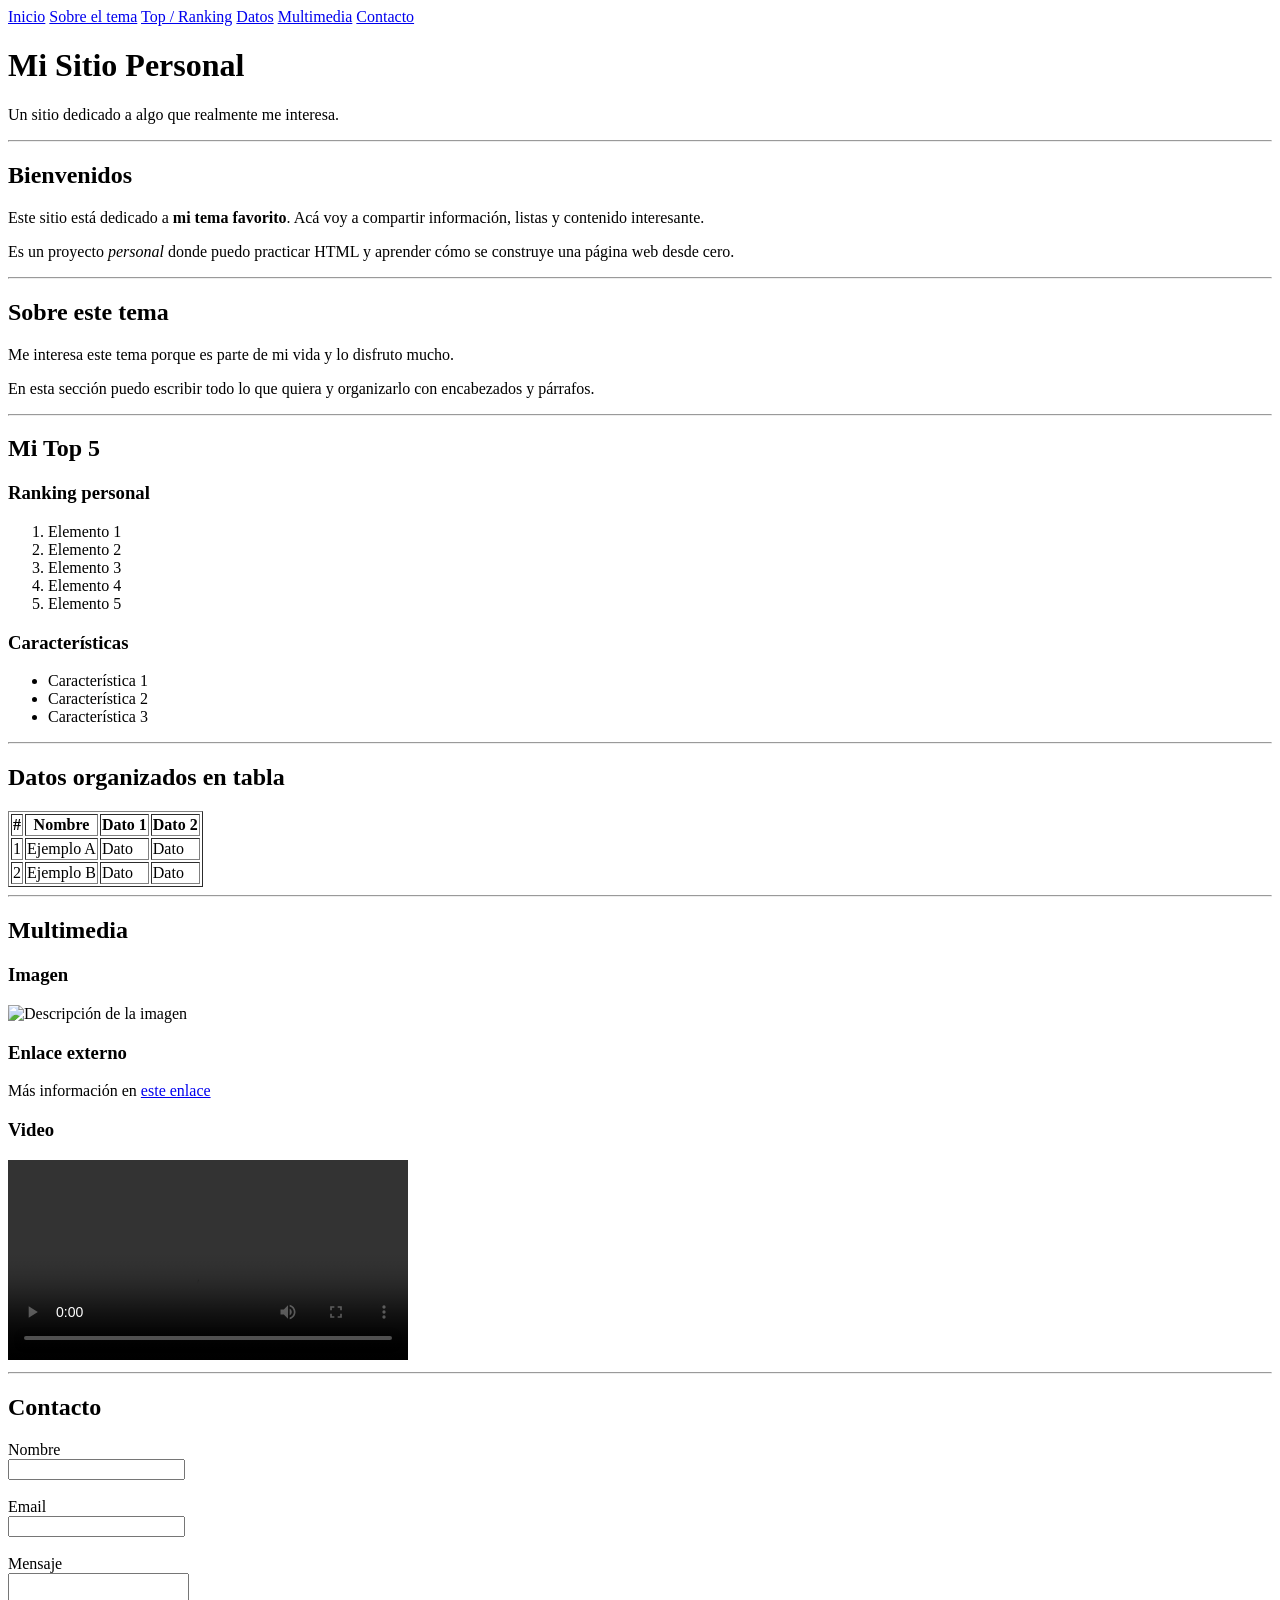
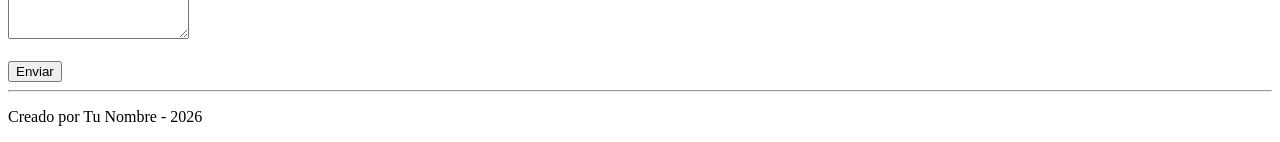
==== index.html @ 7729eda5 "feat: tp1 agregado" ====
<!doctype html>
<html lang="es">
  <head>
    <!-- ========================= -->
    <!-- CLASE 1 - TALLER DE HTML  -->
    <!-- ========================= -->

    <meta charset="utf-8" />
    <meta name="viewport" content="width=device-width, initial-scale=1" />

    <title>Proyecto Personal - Clase 1 HTML</title>
    <link rel="icon" href="./media/favicon.png" type="image/png" />
  </head>

  <body>
    <!--
    ============================================================
    DESAFÍO DE LA CLASE 1

    Tu objetivo NO es dejar este archivo igual.
    Tu objetivo es transformarlo en un sitio sobre algo que te interese.

    Puede ser:
    - Un hobby (música, gaming, deporte, cocina, cine, autos, etc.)
    - Un proyecto personal
    - Tu banda favorita
    - Tu equipo
    - Tu emprendimiento
    - Tu perfil personal

    Regla principal:
    Cambiá TODO el contenido por algo tuyo.
    ============================================================
    -->

    <!-- ===================== -->
    <!-- HEADER + NAVEGACIÓN   -->
    <!-- ===================== -->
    <header>
      <nav>
        <!--
        ACTIVIDAD:
        1. Cambiá los textos del menú.
        2. Agregá o quitá secciones.
        3. Hacé que los links apunten a secciones reales usando #id.
        -->
        <a href="#inicio">Inicio</a>
        <a href="#sobre">Sobre el tema</a>
        <a href="#lista">Top / Ranking</a>
        <a href="#datos">Datos</a>
        <a href="#multimedia">Multimedia</a>
        <a href="#contacto">Contacto</a>
      </nav>

      <!--
      ACTIVIDAD:
      Cambiá este título por el nombre de tu sitio.
      -->
      <h1>Mi Sitio Personal</h1>

      <!--
      ACTIVIDAD:
      Escribí una frase que describa de qué trata tu página.
      -->
      <p>Un sitio dedicado a algo que realmente me interesa.</p>

      <hr />
    </header>

    <main>
      <!-- ===================== -->
      <!-- SECCIÓN INICIO        -->
      <!-- ===================== -->
      <section id="inicio">
        <h2>Bienvenidos</h2>

        <!--
        ACTIVIDAD:
        Presentá el tema de tu sitio.
        Usá:
        - <strong> para resaltar
        - <em> para enfatizar
        - <mark> para destacar
        -->

        <p>
          Este sitio está dedicado a <strong>mi tema favorito</strong>. Acá voy
          a compartir información, listas y contenido interesante.
        </p>

        <p>
          Es un proyecto <em>personal</em> donde puedo practicar HTML y aprender
          cómo se construye una página web desde cero.
        </p>
      </section>

      <hr />

      <!-- ===================== -->
      <!-- SECCIÓN DESCRIPCIÓN   -->
      <!-- ===================== -->
      <section id="sobre">
        <h2>Sobre este tema</h2>

        <!--
        ACTIVIDAD:
        Escribí 2 o 3 párrafos explicando:
        - Por qué te interesa
        - Desde cuándo
        - Qué lo hace especial
        -->

        <p>
          Me interesa este tema porque es parte de mi vida y lo disfruto mucho.
        </p>

        <p>
          En esta sección puedo escribir todo lo que quiera y organizarlo con
          encabezados y párrafos.
        </p>
      </section>

      <hr />

      <!-- ===================== -->
      <!-- SECCIÓN LISTAS        -->
      <!-- ===================== -->
      <section id="lista">
        <h2>Mi Top 5</h2>

        <!--
        ACTIVIDAD:
        Convertí esta sección en:
        - Top 5 canciones
        - Top 5 jugadores
        - Top 5 películas
        - Top 5 recetas
        etc.
        -->

        <h3>Ranking personal</h3>
        <ol>
          <li>Elemento 1</li>
          <li>Elemento 2</li>
          <li>Elemento 3</li>
          <li>Elemento 4</li>
          <li>Elemento 5</li>
        </ol>

        <!--
        ACTIVIDAD EXTRA:
        Agregá una lista no ordenada con características o datos.
        -->
        <h3>Características</h3>
        <ul>
          <li>Característica 1</li>
          <li>Característica 2</li>
          <li>Característica 3</li>
        </ul>
      </section>

      <hr />

      <!-- ===================== -->
      <!-- SECCIÓN TABLA         -->
      <!-- ===================== -->
      <section id="datos">
        <h2>Datos organizados en tabla</h2>

        <!--
        ACTIVIDAD:
        Transformá esta tabla en algo relacionado con tu tema.
        Cambiá encabezados y contenido.
        -->

        <table border="1">
          <thead>
            <tr>
              <th>#</th>
              <th>Nombre</th>
              <th>Dato 1</th>
              <th>Dato 2</th>
            </tr>
          </thead>
          <tbody>
            <tr>
              <td>1</td>
              <td>Ejemplo A</td>
              <td>Dato</td>
              <td>Dato</td>
            </tr>
            <tr>
              <td>2</td>
              <td>Ejemplo B</td>
              <td>Dato</td>
              <td>Dato</td>
            </tr>
          </tbody>
        </table>
      </section>

      <hr />

      <!-- ===================== -->
      <!-- SECCIÓN MULTIMEDIA    -->
      <!-- ===================== -->
      <section id="multimedia">
        <h2>Multimedia</h2>

        <!--
        ACTIVIDAD:
        1. Agregá una imagen relacionada con tu tema.
        2. Cambiá el texto alternativo (alt).
        3. Probá cambiar el width.
        -->

        <h3>Imagen</h3>
        <img
          src="./assets/imagen-ejemplo.jpg"
          alt="Descripción de la imagen"
          width="400"
        />

        <!--
        ACTIVIDAD:
        Agregá un enlace a un sitio real relacionado con tu tema.
        -->

        <h3>Enlace externo</h3>
        <p>
          Más información en
          <a href="https://www.google.com" target="_blank">
            este enlace
          </a>
        </p>

        <!--
        OPCIONAL:
        Agregá un video local en la carpeta /assets.
        -->

        <h3>Video</h3>
        <video controls width="400">
          <source src="./assets/video-ejemplo.mp4" type="video/mp4" />
          Tu navegador no soporta este video.
        </video>
      </section>

      <hr />

      <!-- ===================== -->
      <!-- SECCIÓN FORMULARIO    -->
      <!-- ===================== -->
      <section id="contacto">
        <h2>Contacto</h2>

        <!--
        ACTIVIDAD:
        Adaptá este formulario a tu sitio.
        Puede ser:
        - "Recomendame una canción"
        - "Sugerí una película"
        - "Dejá tu opinión"
        -->

        <form action="#" method="post">
          <label for="nombre">Nombre</label><br />
          <input type="text" id="nombre" name="nombre" required />
          <br /><br />

          <label for="email">Email</label><br />
          <input type="email" id="email" name="email" required />
          <br /><br />

          <label for="mensaje">Mensaje</label><br />
          <textarea id="mensaje" name="mensaje" rows="4"></textarea>
          <br /><br />

          <button type="submit">Enviar</button>
        </form>
      </section>
    </main>

    <footer>
      <hr />
      <!--
      ACTIVIDAD FINAL:
      Personalizá el footer con:
      - Tu nombre
      - Año
      - Redes sociales (usando <a>)
      -->
      <p>Creado por Tu Nombre - 2026</p>
    </footer>
  </body>
</html>
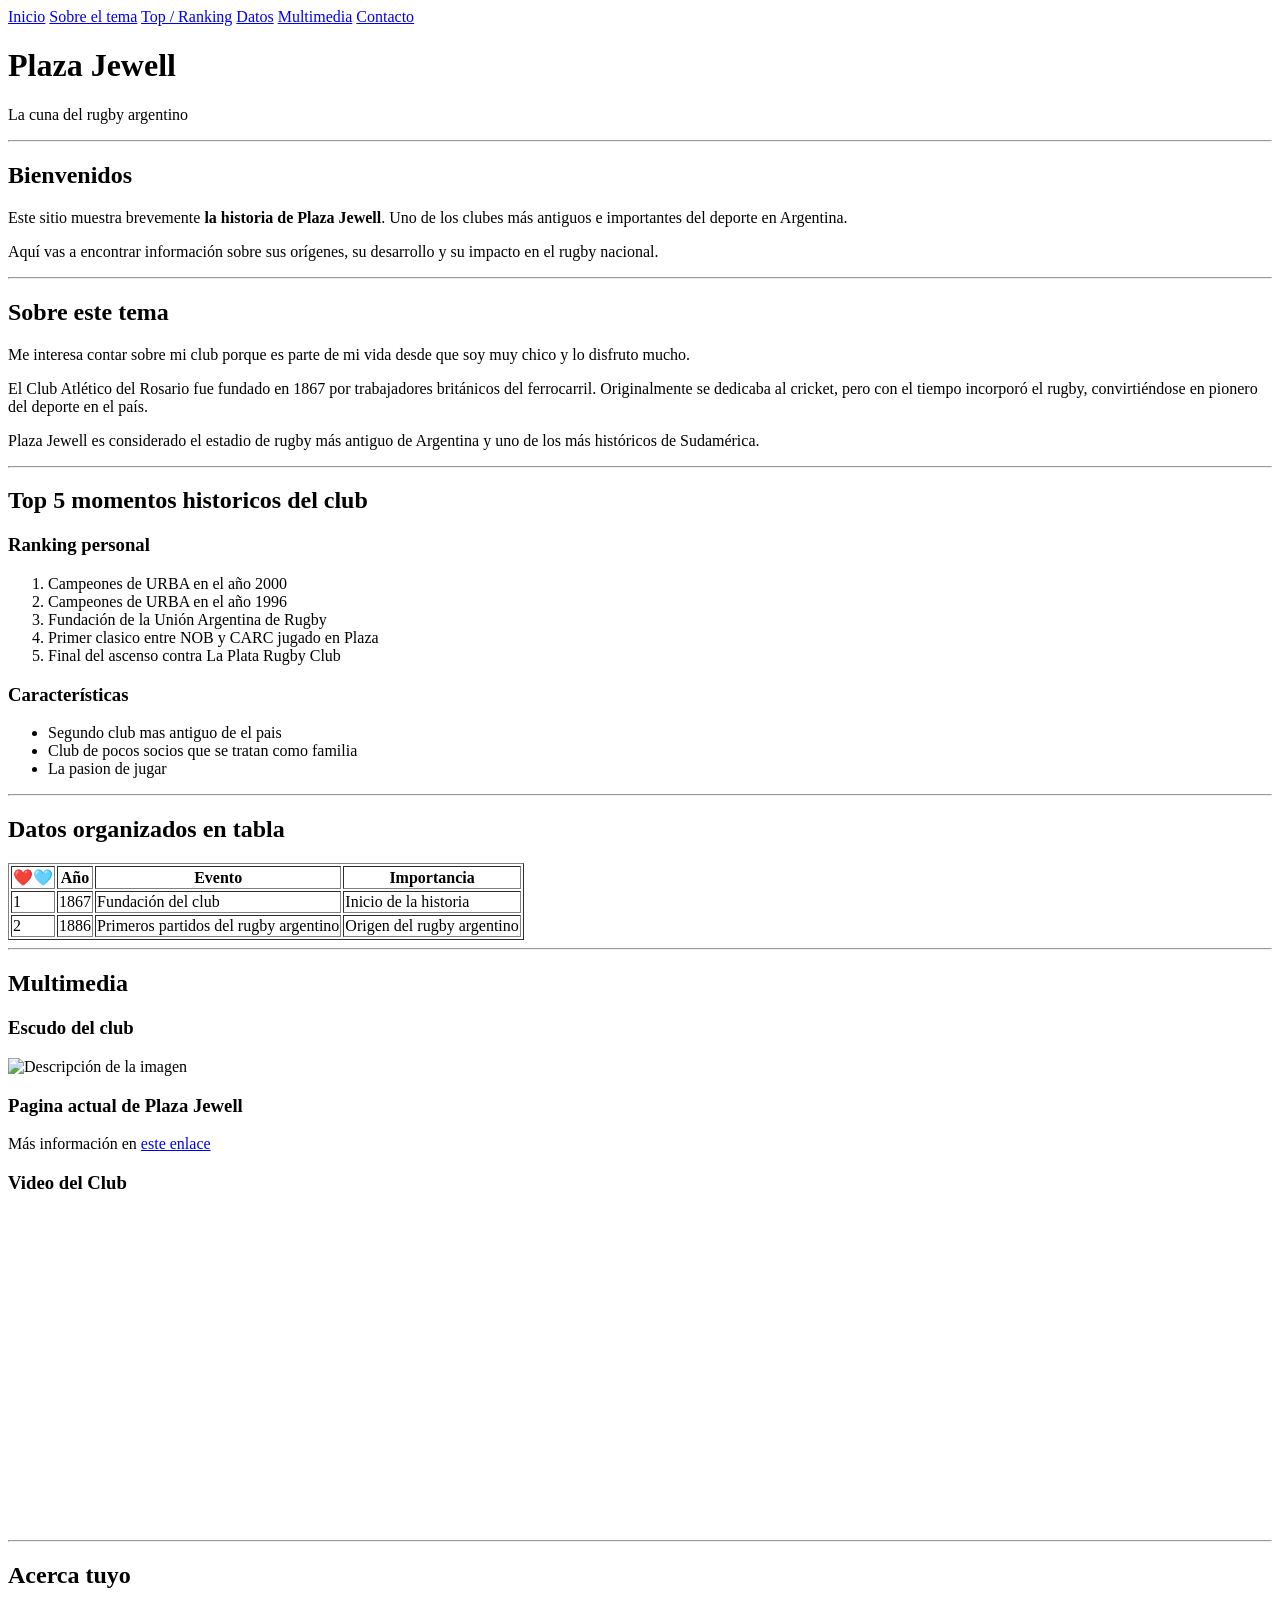
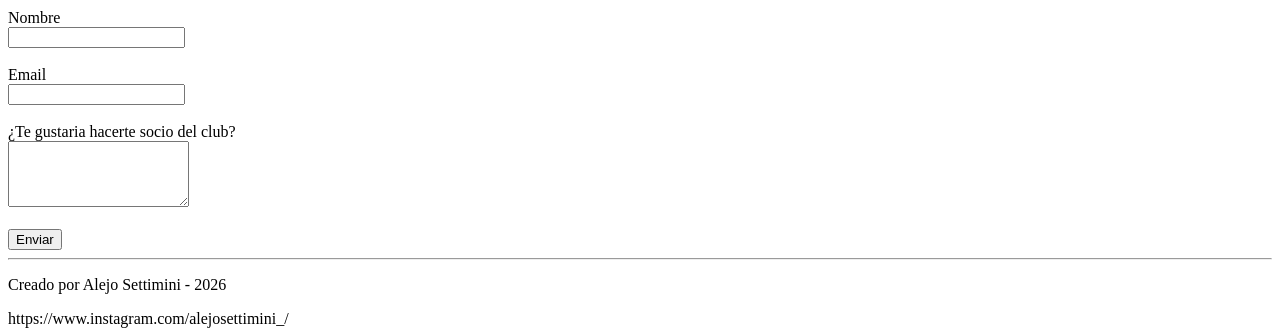
==== commit 71b18225: "Agrego archivos CSS" ====
--- a/index.html
+++ b/index.html
@@ -8,10 +8,16 @@
     <meta charset="utf-8" />
     <meta name="viewport" content="width=device-width, initial-scale=1" />
 
-    <title>Proyecto Personal - Clase 1 HTML</title>
+    <title>Plaza Jewell</title>
     <link rel="icon" href="./media/favicon.png" type="image/png" />
+    <link rel="stylesheet" href="css/estilo1.css">
+    <!-- <style> h1{color: rgb(28, 95, 219); text-align: center;}
+      body{background-color: rgb(136, 38, 38);}
+      p{text-align: center;}
+
+    </style> -->
+
   </head>
-
   <body>
     <!--
     ============================================================
@@ -56,13 +62,13 @@
       ACTIVIDAD:
       Cambiá este título por el nombre de tu sitio.
       -->
-      <h1>Mi Sitio Personal</h1>
+      <h1>Plaza Jewell</h1>
 
       <!--
       ACTIVIDAD:
       Escribí una frase que describa de qué trata tu página.
       -->
-      <p>Un sitio dedicado a algo que realmente me interesa.</p>
+      <p>La cuna del rugby argentino</p>
 
       <hr />
     </header>
@@ -84,13 +90,11 @@
         -->
 
         <p>
-          Este sitio está dedicado a <strong>mi tema favorito</strong>. Acá voy
-          a compartir información, listas y contenido interesante.
-        </p>
-
-        <p>
-          Es un proyecto <em>personal</em> donde puedo practicar HTML y aprender
-          cómo se construye una página web desde cero.
+          Este sitio muestra brevemente <strong>la historia de Plaza Jewell</strong>. Uno de los clubes más antiguos e importantes del deporte en Argentina.
+        </p>
+
+        <p>
+          Aquí vas a encontrar información sobre sus orígenes, su desarrollo y su impacto en el rugby nacional.
         </p>
       </section>
 
@@ -111,12 +115,15 @@
         -->
 
         <p>
-          Me interesa este tema porque es parte de mi vida y lo disfruto mucho.
-        </p>
-
-        <p>
-          En esta sección puedo escribir todo lo que quiera y organizarlo con
-          encabezados y párrafos.
+          Me interesa contar sobre mi club porque es parte de mi vida desde que soy muy chico y lo disfruto mucho. 
+        </p>
+
+        <p> El Club Atlético del Rosario fue fundado en 1867 por trabajadores británicos del ferrocarril.
+Originalmente se dedicaba al cricket, pero con el tiempo incorporó el rugby, convirtiéndose en pionero del deporte en el país.
+</p>
+
+        <p>
+          Plaza Jewell es considerado el estadio de rugby más antiguo de Argentina y uno de los más históricos de Sudamérica.
         </p>
       </section>
 
@@ -126,7 +133,7 @@
       <!-- SECCIÓN LISTAS        -->
       <!-- ===================== -->
       <section id="lista">
-        <h2>Mi Top 5</h2>
+        <h2> Top 5 momentos historicos del club </h2>
 
         <!--
         ACTIVIDAD:
@@ -140,11 +147,11 @@
 
         <h3>Ranking personal</h3>
         <ol>
-          <li>Elemento 1</li>
-          <li>Elemento 2</li>
-          <li>Elemento 3</li>
-          <li>Elemento 4</li>
-          <li>Elemento 5</li>
+          <li>Campeones de URBA en el año 2000</li>
+          <li>Campeones de URBA en el año 1996</li>
+          <li>Fundación de la Unión Argentina de Rugby</li>
+          <li>Primer clasico entre NOB y CARC jugado en Plaza</li>
+          <li>Final del ascenso contra La Plata Rugby Club</li>
         </ol>
 
         <!--
@@ -153,9 +160,9 @@
         -->
         <h3>Características</h3>
         <ul>
-          <li>Característica 1</li>
-          <li>Característica 2</li>
-          <li>Característica 3</li>
+          <li> Segundo club mas antiguo de el pais</li>
+          <li> Club de pocos socios que se tratan como familia</li>
+          <li> La pasion de  jugar</li>
         </ul>
       </section>
 
@@ -176,24 +183,24 @@
         <table border="1">
           <thead>
             <tr>
-              <th>#</th>
-              <th>Nombre</th>
-              <th>Dato 1</th>
-              <th>Dato 2</th>
+              <th>❤️🩵</th>
+              <th>Año</th>
+              <th>Evento</th>
+              <th>Importancia</th>
             </tr>
           </thead>
           <tbody>
             <tr>
               <td>1</td>
-              <td>Ejemplo A</td>
-              <td>Dato</td>
-              <td>Dato</td>
+              <td>1867</td>
+              <td>Fundación del club</td>
+              <td>Inicio de la historia</td>
             </tr>
             <tr>
               <td>2</td>
-              <td>Ejemplo B</td>
-              <td>Dato</td>
-              <td>Dato</td>
+              <td>1886</td>
+              <td>Primeros partidos del rugby argentino</td>
+              <td>Origen del rugby argentino  </td>
             </tr>
           </tbody>
         </table>
@@ -214,11 +221,11 @@
         3. Probá cambiar el width.
         -->
 
-        <h3>Imagen</h3>
+        <h3>Escudo del club </h3>
         <img
-          src="./assets/imagen-ejemplo.jpg"
+          src=https://encrypted-tbn0.gstatic.com/images?q=tbn:ANd9GcRWVtR91XBTprLtVNVaHDplqAo_emvX_POHVA&s
           alt="Descripción de la imagen"
-          width="400"
+          width="300"
         />
 
         <!--
@@ -226,10 +233,10 @@
         Agregá un enlace a un sitio real relacionado con tu tema.
         -->
 
-        <h3>Enlace externo</h3>
+        <h3>Pagina actual de Plaza Jewell</h3>
         <p>
           Más información en
-          <a href="https://www.google.com" target="_blank">
+          <a href=https://atleticodelrosario.club/ target="_blank">
             este enlace
           </a>
         </p>
@@ -239,10 +246,10 @@
         Agregá un video local en la carpeta /assets.
         -->
 
-        <h3>Video</h3>
-        <video controls width="400">
-          <source src="./assets/video-ejemplo.mp4" type="video/mp4" />
-          Tu navegador no soporta este video.
+        <h3>Video del Club</h3>
+        <iframe width="560" height="315" src="https://www.youtube.com/embed/1s7D6Sx1zK0?si=ksKN1ZIteORaFnZh" title="YouTube video player" 
+        frameborder="0" allow="accelerometer; autoplay; clipboard-write; encrypted-media; gyroscope; picture-in-picture; web-share" 
+        referrerpolicy="strict-origin-when-cross-origin" allowfullscreen></iframe>
         </video>
       </section>
 
@@ -252,7 +259,7 @@
       <!-- SECCIÓN FORMULARIO    -->
       <!-- ===================== -->
       <section id="contacto">
-        <h2>Contacto</h2>
+        <h2>Acerca tuyo</h2>
 
         <!--
         ACTIVIDAD:
@@ -272,7 +279,7 @@
           <input type="email" id="email" name="email" required />
           <br /><br />
 
-          <label for="mensaje">Mensaje</label><br />
+          <label for="mensaje">¿Te gustaria hacerte socio del club?</label><br />
           <textarea id="mensaje" name="mensaje" rows="4"></textarea>
           <br /><br />
 
@@ -290,7 +297,7 @@
       - Año
       - Redes sociales (usando <a>)
       -->
-      <p>Creado por Tu Nombre - 2026</p>
+      <p>Creado por Alejo Settimini - 2026 </p><a>  https://www.instagram.com/alejosettimini_/ </a>
     </footer>
   </body>
 </html>
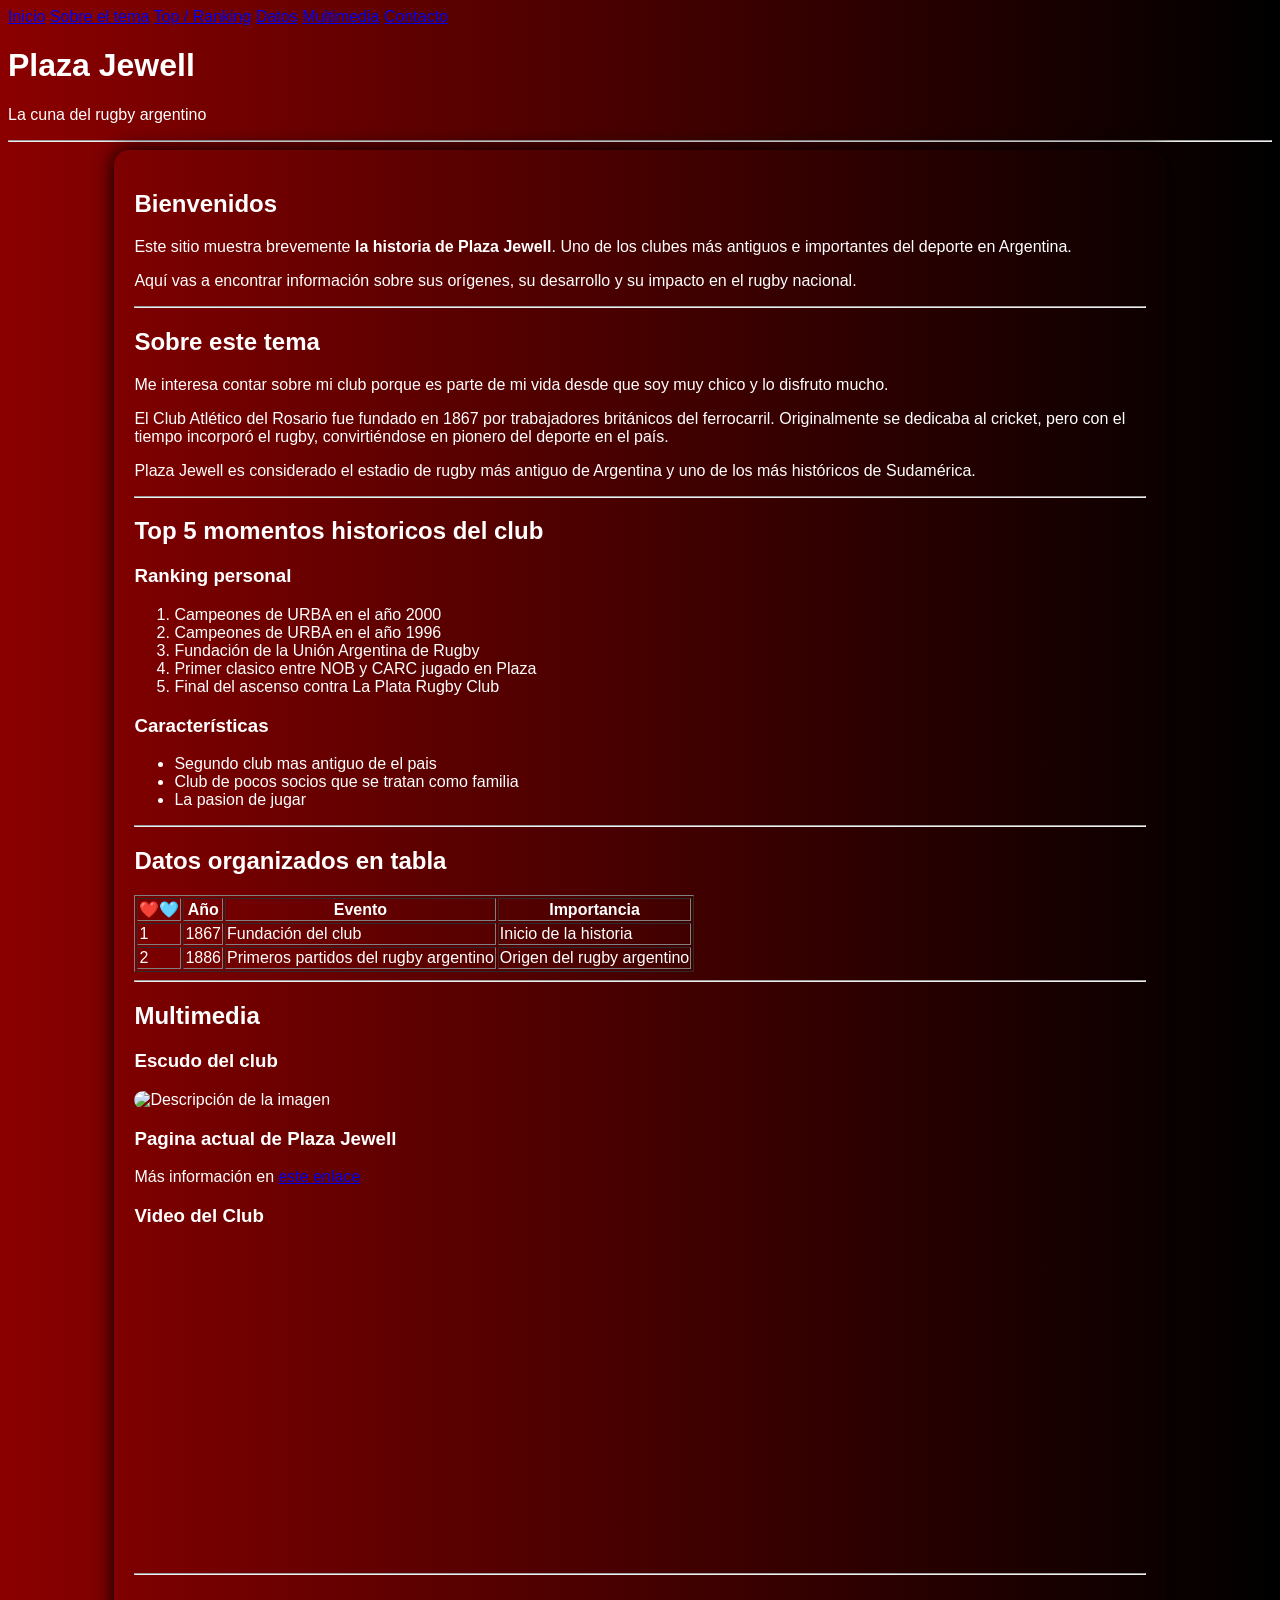
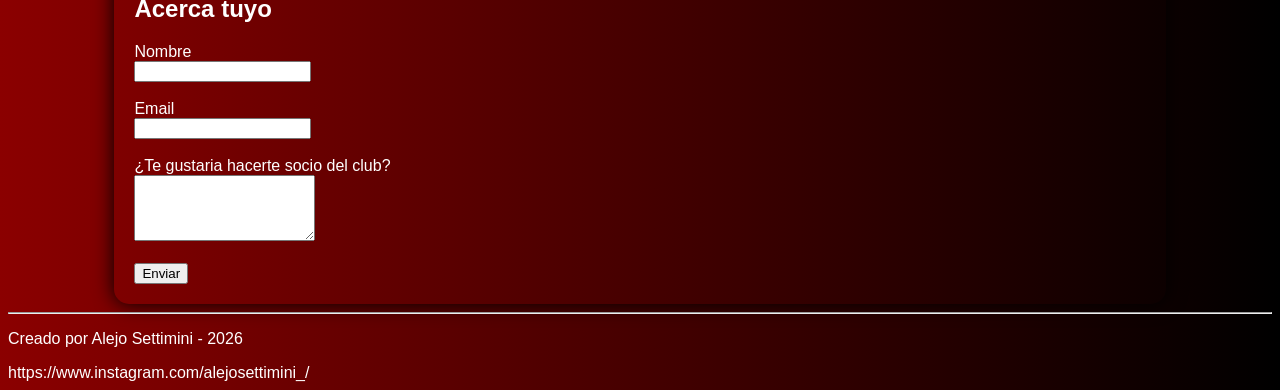
==== commit fe6d4df1: "Agrego archivos CSS" ====
--- a/index.html
+++ b/index.html
@@ -10,7 +10,7 @@
 
     <title>Plaza Jewell</title>
     <link rel="icon" href="./media/favicon.png" type="image/png" />
-    <link rel="stylesheet" href="css/estilo1.css">
+    <link rel="stylesheet" href="css/EstilosCSS/estilo3.css">
     <!-- <style> h1{color: rgb(28, 95, 219); text-align: center;}
       body{background-color: rgb(136, 38, 38);}
       p{text-align: center;}
@@ -62,7 +62,7 @@
       ACTIVIDAD:
       Cambiá este título por el nombre de tu sitio.
       -->
-      <h1>Plaza Jewell</h1>
+      <h1 id="main-title">Plaza Jewell</h1>
 
       <!--
       ACTIVIDAD:
@@ -73,7 +73,7 @@
       <hr />
     </header>
 
-    <main>
+    <main class="main-container">
       <!-- ===================== -->
       <!-- SECCIÓN INICIO        -->
       <!-- ===================== -->
@@ -133,6 +133,7 @@
       <!-- SECCIÓN LISTAS        -->
       <!-- ===================== -->
       <section id="lista">
+        <ul class="tool-list"></ul>
         <h2> Top 5 momentos historicos del club </h2>
 
         <!--
--- a/css/EstilosCSS/estilo3.css
+++ b/css/EstilosCSS/estilo3.css
@@ -0,0 +1,22 @@
+
+body {
+  background: linear-gradient(to right, #8B0000, #000000);
+  color: white;
+  font-family: Arial;
+}
+
+.main-container {
+  width: 80%;
+  margin: auto;
+  padding: 20px;
+  border-radius: 15px;
+  box-shadow: 0 0 20px black;
+}
+
+img {
+  border-radius: 10px;
+}
+
+button:hover {
+  background-color: red;
+}
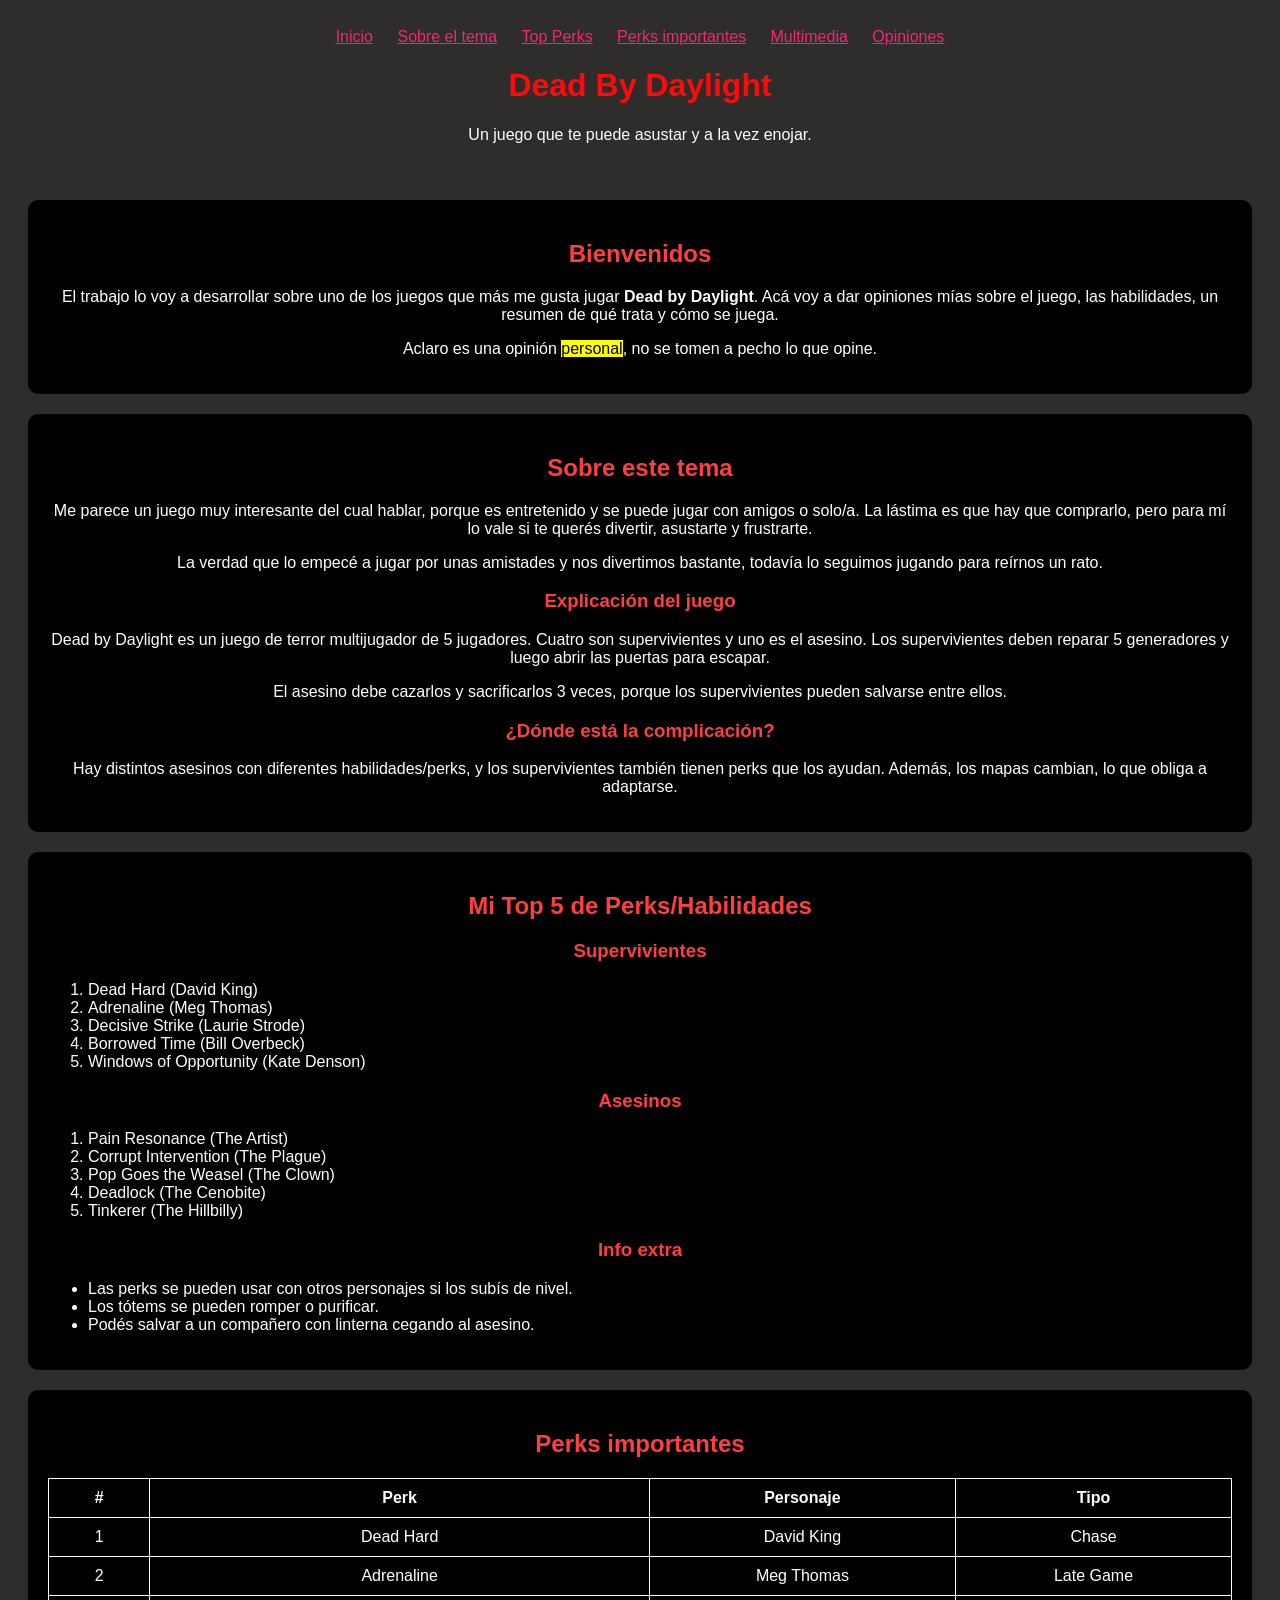
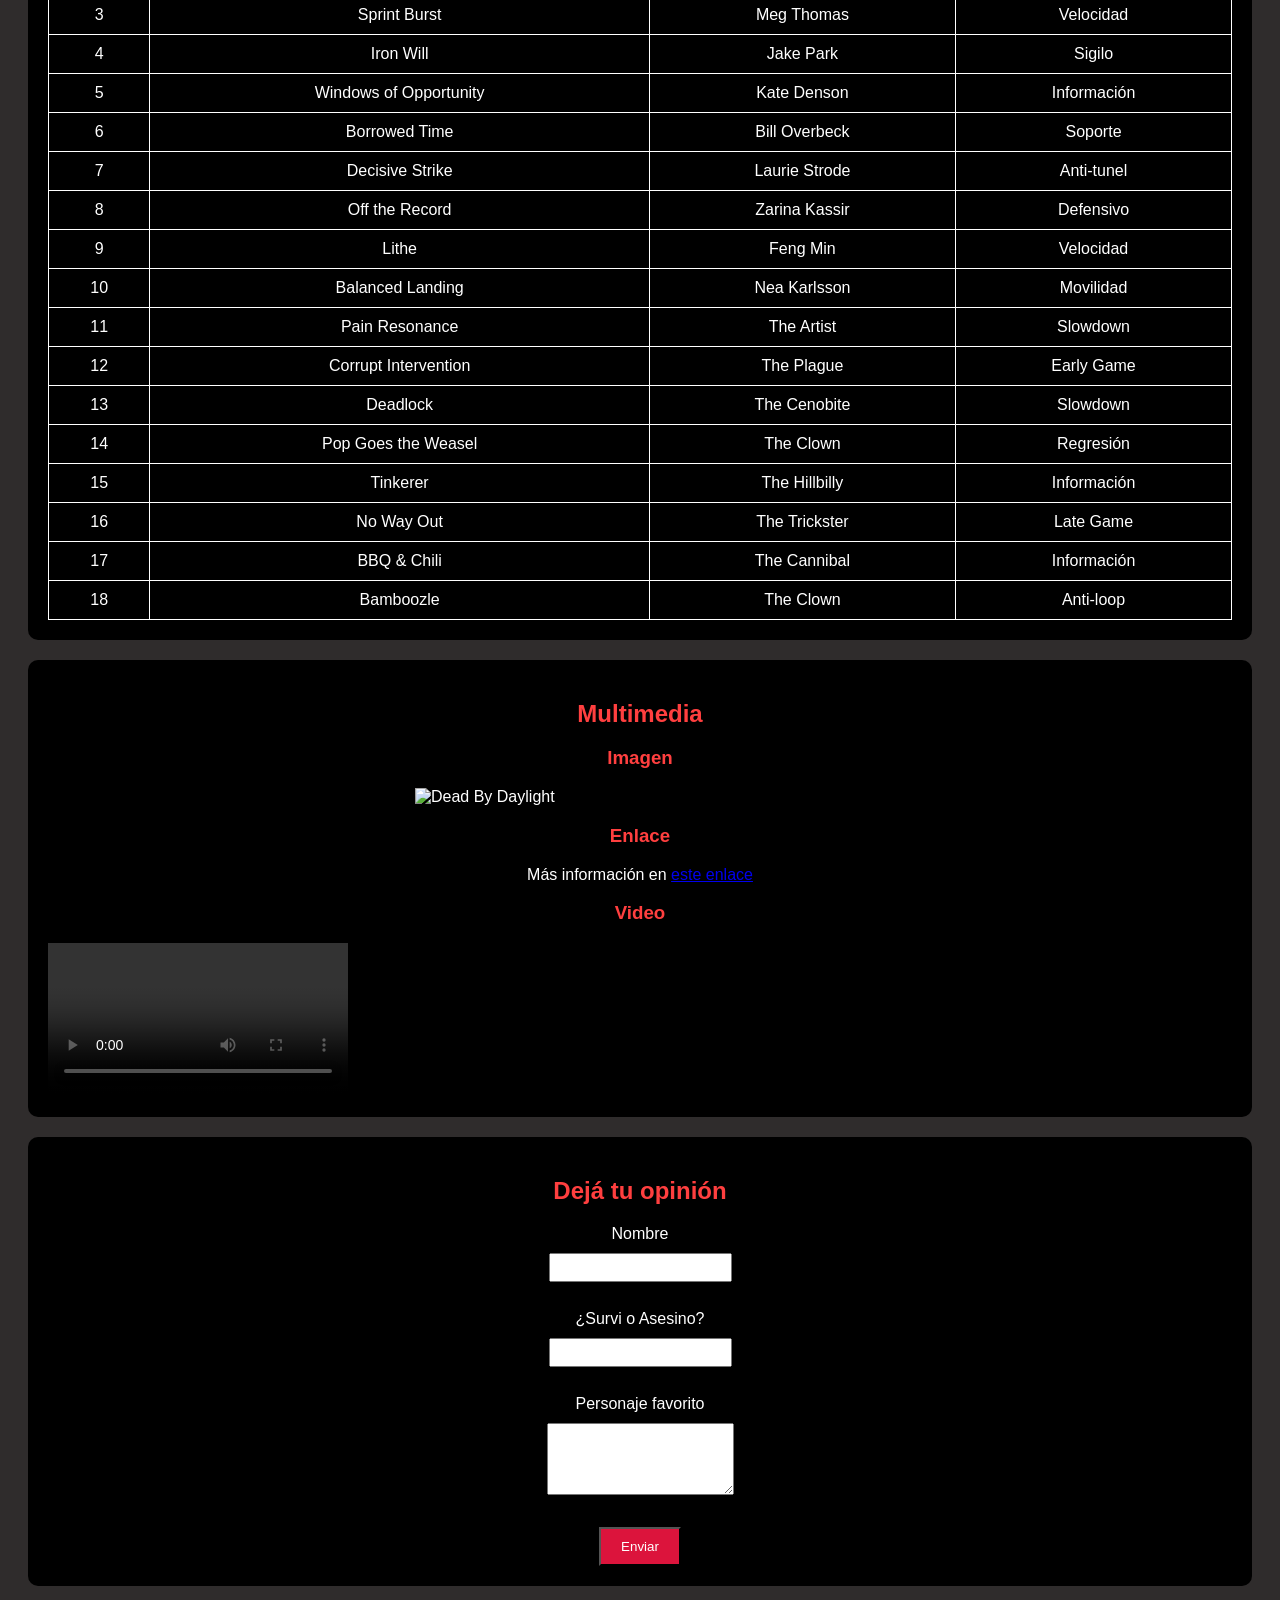
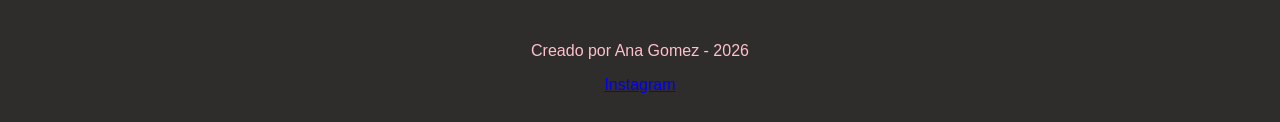
==== commit 5a62bd3c: "Subo los cambios de index y estilo" ====
--- a/index.html
+++ b/index.html
@@ -1,304 +1,189 @@
 <!doctype html>
 <html lang="es">
-  <head>
-    <!-- ========================= -->
-    <!-- CLASE 1 - TALLER DE HTML  -->
-    <!-- ========================= -->
+<head>
+  <meta charset="utf-8" />
+  <meta name="viewport" content="width=device-width, initial-scale=1" />
 
-    <meta charset="utf-8" />
-    <meta name="viewport" content="width=device-width, initial-scale=1" />
+  <title>Dead By Daylight</title>
+  <link rel="icon" href="./media/favicon.png" type="image/png" />
+  <link rel="stylesheet" href="css/style.css" />
+</head>
 
-    <title>Plaza Jewell</title>
-    <link rel="icon" href="./media/favicon.png" type="image/png" />
-    <link rel="stylesheet" href="css/EstilosCSS/estilo3.css">
-    <!-- <style> h1{color: rgb(28, 95, 219); text-align: center;}
-      body{background-color: rgb(136, 38, 38);}
-      p{text-align: center;}
+<body>
 
-    </style> -->
+  <header>
+    <nav>
+      <a href="#inicio">Inicio</a>
+      <a href="#sobre">Sobre el tema</a>
+      <a href="#perks">Top Perks</a>
+      <a href="#tabla">Perks importantes</a>
+      <a href="#multimedia">Multimedia</a>
+      <a href="#opiniones">Opiniones</a>
+    </nav>
 
-  </head>
-  <body>
-    <!--
-    ============================================================
-    DESAFÍO DE LA CLASE 1
+    <h1>Dead By Daylight</h1>
+    <p>Un juego que te puede asustar y a la vez enojar.</p>
+  </header>
 
-    Tu objetivo NO es dejar este archivo igual.
-    Tu objetivo es transformarlo en un sitio sobre algo que te interese.
+  <main>
 
-    Puede ser:
-    - Un hobby (música, gaming, deporte, cocina, cine, autos, etc.)
-    - Un proyecto personal
-    - Tu banda favorita
-    - Tu equipo
-    - Tu emprendimiento
-    - Tu perfil personal
+    <!-- INICIO -->
+    <section id="inicio">
+      <h2>Bienvenidos</h2>
 
-    Regla principal:
-    Cambiá TODO el contenido por algo tuyo.
-    ============================================================
-    -->
+      <p>
+        El trabajo lo voy a desarrollar sobre uno de los juegos que más me gusta jugar <strong>Dead by Daylight</strong>.
+        Acá voy a dar opiniones mías sobre el juego, las habilidades, un resumen de qué trata y cómo se juega.
+      </p>
 
-    <!-- ===================== -->
-    <!-- HEADER + NAVEGACIÓN   -->
-    <!-- ===================== -->
-    <header>
-      <nav>
-        <!--
-        ACTIVIDAD:
-        1. Cambiá los textos del menú.
-        2. Agregá o quitá secciones.
-        3. Hacé que los links apunten a secciones reales usando #id.
-        -->
-        <a href="#inicio">Inicio</a>
-        <a href="#sobre">Sobre el tema</a>
-        <a href="#lista">Top / Ranking</a>
-        <a href="#datos">Datos</a>
-        <a href="#multimedia">Multimedia</a>
-        <a href="#contacto">Contacto</a>
-      </nav>
+      <p>
+        Aclaro es una opinión <mark>personal</mark>, no se tomen a pecho lo que opine.
+      </p>
+    </section>
 
-      <!--
-      ACTIVIDAD:
-      Cambiá este título por el nombre de tu sitio.
-      -->
-      <h1 id="main-title">Plaza Jewell</h1>
+    <!-- SOBRE -->
+    <section id="sobre">
+      <h2>Sobre este tema</h2>
 
-      <!--
-      ACTIVIDAD:
-      Escribí una frase que describa de qué trata tu página.
-      -->
-      <p>La cuna del rugby argentino</p>
+      <p>
+        Me parece un juego muy interesante del cual hablar, porque es entretenido y se puede jugar con amigos o solo/a.
+        La lástima es que hay que comprarlo, pero para mí lo vale si te querés divertir, asustarte y frustrarte.
+      </p>
 
-      <hr />
-    </header>
+      <p>
+        La verdad que lo empecé a jugar por unas amistades y nos divertimos bastante, todavía lo seguimos jugando para reírnos un rato.
+      </p>
 
-    <main class="main-container">
-      <!-- ===================== -->
-      <!-- SECCIÓN INICIO        -->
-      <!-- ===================== -->
-      <section id="inicio">
-        <h2>Bienvenidos</h2>
+      <h3>Explicación del juego</h3>
+      <p>
+        Dead by Daylight es un juego de terror multijugador de 5 jugadores. Cuatro son supervivientes y uno es el asesino.
+        Los supervivientes deben reparar 5 generadores y luego abrir las puertas para escapar.
+      </p>
 
-        <!--
-        ACTIVIDAD:
-        Presentá el tema de tu sitio.
-        Usá:
-        - <strong> para resaltar
-        - <em> para enfatizar
-        - <mark> para destacar
-        -->
+      <p>
+        El asesino debe cazarlos y sacrificarlos 3 veces, porque los supervivientes pueden salvarse entre ellos.
+      </p>
 
-        <p>
-          Este sitio muestra brevemente <strong>la historia de Plaza Jewell</strong>. Uno de los clubes más antiguos e importantes del deporte en Argentina.
-        </p>
+      <h3>¿Dónde está la complicación?</h3>
+      <p>
+        Hay distintos asesinos con diferentes habilidades/perks, y los supervivientes también tienen perks que los ayudan.
+        Además, los mapas cambian, lo que obliga a adaptarse.
+      </p>
+    </section>
 
-        <p>
-          Aquí vas a encontrar información sobre sus orígenes, su desarrollo y su impacto en el rugby nacional.
-        </p>
-      </section>
+    <!-- PERKS -->
+    <section id="perks">
+      <h2>Mi Top 5 de Perks/Habilidades</h2>
 
-      <hr />
+      <h3>Supervivientes</h3>
+      <ol>
+        <li>Dead Hard (David King)</li>
+        <li>Adrenaline (Meg Thomas)</li>
+        <li>Decisive Strike (Laurie Strode)</li>
+        <li>Borrowed Time (Bill Overbeck)</li>
+        <li>Windows of Opportunity (Kate Denson)</li>
+      </ol>
 
-      <!-- ===================== -->
-      <!-- SECCIÓN DESCRIPCIÓN   -->
-      <!-- ===================== -->
-      <section id="sobre">
-        <h2>Sobre este tema</h2>
+      <h3>Asesinos</h3>
+      <ol>
+        <li>Pain Resonance (The Artist)</li>
+        <li>Corrupt Intervention (The Plague)</li>
+        <li>Pop Goes the Weasel (The Clown)</li>
+        <li>Deadlock (The Cenobite)</li>
+        <li>Tinkerer (The Hillbilly)</li>
+      </ol>
 
-        <!--
-        ACTIVIDAD:
-        Escribí 2 o 3 párrafos explicando:
-        - Por qué te interesa
-        - Desde cuándo
-        - Qué lo hace especial
-        -->
+      <h3>Info extra</h3>
+      <ul>
+        <li>Las perks se pueden usar con otros personajes si los subís de nivel.</li>
+        <li>Los tótems se pueden romper o purificar.</li>
+        <li>Podés salvar a un compañero con linterna cegando al asesino.</li>
+      </ul>
+    </section>
 
-        <p>
-          Me interesa contar sobre mi club porque es parte de mi vida desde que soy muy chico y lo disfruto mucho. 
-        </p>
+    <!-- TABLA -->
+    <section id="tabla">
+      <h2>Perks importantes</h2>
+<table>
+  <thead>
+    <tr>
+      <th>#</th>
+      <th>Perk</th>
+      <th>Personaje</th>
+      <th>Tipo</th>
+    </tr>
+  </thead>
 
-        <p> El Club Atlético del Rosario fue fundado en 1867 por trabajadores británicos del ferrocarril.
-Originalmente se dedicaba al cricket, pero con el tiempo incorporó el rugby, convirtiéndose en pionero del deporte en el país.
-</p>
+  <tbody>
+    <tr><td>1</td><td>Dead Hard</td><td>David King</td><td>Chase</td></tr>
+    <tr><td>2</td><td>Adrenaline</td><td>Meg Thomas</td><td>Late Game</td></tr>
+    <tr><td>3</td><td>Sprint Burst</td><td>Meg Thomas</td><td>Velocidad</td></tr>
+    <tr><td>4</td><td>Iron Will</td><td>Jake Park</td><td>Sigilo</td></tr>
+    <tr><td>5</td><td>Windows of Opportunity</td><td>Kate Denson</td><td>Información</td></tr>
+    <tr><td>6</td><td>Borrowed Time</td><td>Bill Overbeck</td><td>Soporte</td></tr>
+    <tr><td>7</td><td>Decisive Strike</td><td>Laurie Strode</td><td>Anti-tunel</td></tr>
+    <tr><td>8</td><td>Off the Record</td><td>Zarina Kassir</td><td>Defensivo</td></tr>
+    <tr><td>9</td><td>Lithe</td><td>Feng Min</td><td>Velocidad</td></tr>
+    <tr><td>10</td><td>Balanced Landing</td><td>Nea Karlsson</td><td>Movilidad</td></tr>
 
-        <p>
-          Plaza Jewell es considerado el estadio de rugby más antiguo de Argentina y uno de los más históricos de Sudamérica.
-        </p>
-      </section>
+    <tr><td>11</td><td>Pain Resonance</td><td>The Artist</td><td>Slowdown</td></tr>
+    <tr><td>12</td><td>Corrupt Intervention</td><td>The Plague</td><td>Early Game</td></tr>
+    <tr><td>13</td><td>Deadlock</td><td>The Cenobite</td><td>Slowdown</td></tr>
+    <tr><td>14</td><td>Pop Goes the Weasel</td><td>The Clown</td><td>Regresión</td></tr>
+    <tr><td>15</td><td>Tinkerer</td><td>The Hillbilly</td><td>Información</td></tr>
+    <tr><td>16</td><td>No Way Out</td><td>The Trickster</td><td>Late Game</td></tr>
+    <tr><td>17</td><td>BBQ & Chili</td><td>The Cannibal</td><td>Información</td></tr>
+    <tr><td>18</td><td>Bamboozle</td><td>The Clown</td><td>Anti-loop</td></tr>
+  </tbody>
+</table>
+    </section>
+      
+    <!-- MULTIMEDIA -->
+    <section id="multimedia">
+      <h2>Multimedia</h2>
 
-      <hr />
+      <h3>Imagen</h3>
+      <img 
+        src="https://cdn.cloudflare.steamstatic.com/steam/apps/381210/header.jpg"
+        alt="Dead By Daylight"
+      />
 
-      <!-- ===================== -->
-      <!-- SECCIÓN LISTAS        -->
-      <!-- ===================== -->
-      <section id="lista">
-        <ul class="tool-list"></ul>
-        <h2> Top 5 momentos historicos del club </h2>
+      <h3>Enlace</h3>
+      <p>
+        Más información en 
+        <a href="https://deadbydaylight.com/" target="_blank">este enlace</a>
+      </p>
 
-        <!--
-        ACTIVIDAD:
-        Convertí esta sección en:
-        - Top 5 canciones
-        - Top 5 jugadores
-        - Top 5 películas
-        - Top 5 recetas
-        etc.
-        -->
+      <h3>Video</h3>
+      <video controls width="300">
+        <source src="./assets/DbD_ Launch Trailer.mp4" type="video/mp4" />
+      </video>
+    </section>
 
-        <h3>Ranking personal</h3>
-        <ol>
-          <li>Campeones de URBA en el año 2000</li>
-          <li>Campeones de URBA en el año 1996</li>
-          <li>Fundación de la Unión Argentina de Rugby</li>
-          <li>Primer clasico entre NOB y CARC jugado en Plaza</li>
-          <li>Final del ascenso contra La Plata Rugby Club</li>
-        </ol>
+    <!-- FORMULARIO -->
+    <section id="opiniones">
+      <h2>Dejá tu opinión</h2>
 
-        <!--
-        ACTIVIDAD EXTRA:
-        Agregá una lista no ordenada con características o datos.
-        -->
-        <h3>Características</h3>
-        <ul>
-          <li> Segundo club mas antiguo de el pais</li>
-          <li> Club de pocos socios que se tratan como familia</li>
-          <li> La pasion de  jugar</li>
-        </ul>
-      </section>
+      <form>
+        <label>Nombre</label><br>
+        <input type="text" required><br><br>
 
-      <hr />
+        <label>¿Survi o Asesino?</label><br>
+        <input type="text" required><br><br>
 
-      <!-- ===================== -->
-      <!-- SECCIÓN TABLA         -->
-      <!-- ===================== -->
-      <section id="datos">
-        <h2>Datos organizados en tabla</h2>
+        <label>Personaje favorito</label><br>
+        <textarea rows="4"></textarea><br><br>
 
-        <!--
-        ACTIVIDAD:
-        Transformá esta tabla en algo relacionado con tu tema.
-        Cambiá encabezados y contenido.
-        -->
+        <button type="submit">Enviar</button>
+      </form>
+    </section>
 
-        <table border="1">
-          <thead>
-            <tr>
-              <th>❤️🩵</th>
-              <th>Año</th>
-              <th>Evento</th>
-              <th>Importancia</th>
-            </tr>
-          </thead>
-          <tbody>
-            <tr>
-              <td>1</td>
-              <td>1867</td>
-              <td>Fundación del club</td>
-              <td>Inicio de la historia</td>
-            </tr>
-            <tr>
-              <td>2</td>
-              <td>1886</td>
-              <td>Primeros partidos del rugby argentino</td>
-              <td>Origen del rugby argentino  </td>
-            </tr>
-          </tbody>
-        </table>
-      </section>
+  </main>
 
-      <hr />
+  <footer>
+    <p>Creado por Ana Gomez - 2026</p>
+    <a href="https://www.instagram.com/n4n4_4.4" target="_blank">Instagram</a>
+  </footer>
 
-      <!-- ===================== -->
-      <!-- SECCIÓN MULTIMEDIA    -->
-      <!-- ===================== -->
-      <section id="multimedia">
-        <h2>Multimedia</h2>
-
-        <!--
-        ACTIVIDAD:
-        1. Agregá una imagen relacionada con tu tema.
-        2. Cambiá el texto alternativo (alt).
-        3. Probá cambiar el width.
-        -->
-
-        <h3>Escudo del club </h3>
-        <img
-          src=https://encrypted-tbn0.gstatic.com/images?q=tbn:ANd9GcRWVtR91XBTprLtVNVaHDplqAo_emvX_POHVA&s
-          alt="Descripción de la imagen"
-          width="300"
-        />
-
-        <!--
-        ACTIVIDAD:
-        Agregá un enlace a un sitio real relacionado con tu tema.
-        -->
-
-        <h3>Pagina actual de Plaza Jewell</h3>
-        <p>
-          Más información en
-          <a href=https://atleticodelrosario.club/ target="_blank">
-            este enlace
-          </a>
-        </p>
-
-        <!--
-        OPCIONAL:
-        Agregá un video local en la carpeta /assets.
-        -->
-
-        <h3>Video del Club</h3>
-        <iframe width="560" height="315" src="https://www.youtube.com/embed/1s7D6Sx1zK0?si=ksKN1ZIteORaFnZh" title="YouTube video player" 
-        frameborder="0" allow="accelerometer; autoplay; clipboard-write; encrypted-media; gyroscope; picture-in-picture; web-share" 
-        referrerpolicy="strict-origin-when-cross-origin" allowfullscreen></iframe>
-        </video>
-      </section>
-
-      <hr />
-
-      <!-- ===================== -->
-      <!-- SECCIÓN FORMULARIO    -->
-      <!-- ===================== -->
-      <section id="contacto">
-        <h2>Acerca tuyo</h2>
-
-        <!--
-        ACTIVIDAD:
-        Adaptá este formulario a tu sitio.
-        Puede ser:
-        - "Recomendame una canción"
-        - "Sugerí una película"
-        - "Dejá tu opinión"
-        -->
-
-        <form action="#" method="post">
-          <label for="nombre">Nombre</label><br />
-          <input type="text" id="nombre" name="nombre" required />
-          <br /><br />
-
-          <label for="email">Email</label><br />
-          <input type="email" id="email" name="email" required />
-          <br /><br />
-
-          <label for="mensaje">¿Te gustaria hacerte socio del club?</label><br />
-          <textarea id="mensaje" name="mensaje" rows="4"></textarea>
-          <br /><br />
-
-          <button type="submit">Enviar</button>
-        </form>
-      </section>
-    </main>
-
-    <footer>
-      <hr />
-      <!--
-      ACTIVIDAD FINAL:
-      Personalizá el footer con:
-      - Tu nombre
-      - Año
-      - Redes sociales (usando <a>)
-      -->
-      <p>Creado por Alejo Settimini - 2026 </p><a>  https://www.instagram.com/alejosettimini_/ </a>
-    </footer>
-  </body>
+</body>
 </html>
--- a/css/style.css
+++ b/css/style.css
@@ -0,0 +1,74 @@
+body {
+  background-color: rgb(47, 44, 44);
+  font-family: Arial, sans-serif;
+  color: white;
+}
+
+header {
+  text-align: center;
+  padding: 20px;
+}
+
+nav a {
+  color: rgb(243, 38, 117);
+  margin: 10px;
+}
+
+h1 {
+  color: rgb(255, 10, 10);
+}
+
+h2, h3 {
+  text-align: center;
+  color: rgb(255, 63, 63);
+}
+
+section {
+  background-color: black;
+  margin: 20px;
+  padding: 20px;
+  border-radius: 10px;
+}
+
+p {
+  text-align: center;
+}
+
+table {
+  width: 100%;
+  border-collapse: collapse;
+}
+
+table, th, td {
+  border: 1px solid white;
+  padding: 10px;
+  text-align: center;
+}
+
+img {
+  display: block;
+  margin: auto;
+  width: 450px;
+}
+
+form {
+  text-align: center;
+}
+
+input, textarea {
+  margin: 10px;
+  padding: 5px;
+}
+
+button {
+  padding: 10px 20px;
+  background-color: crimson;
+  color: white;
+  cursor: pointer;
+}
+
+footer {
+  text-align: center;
+  padding: 20px;
+  color: pink;
+}
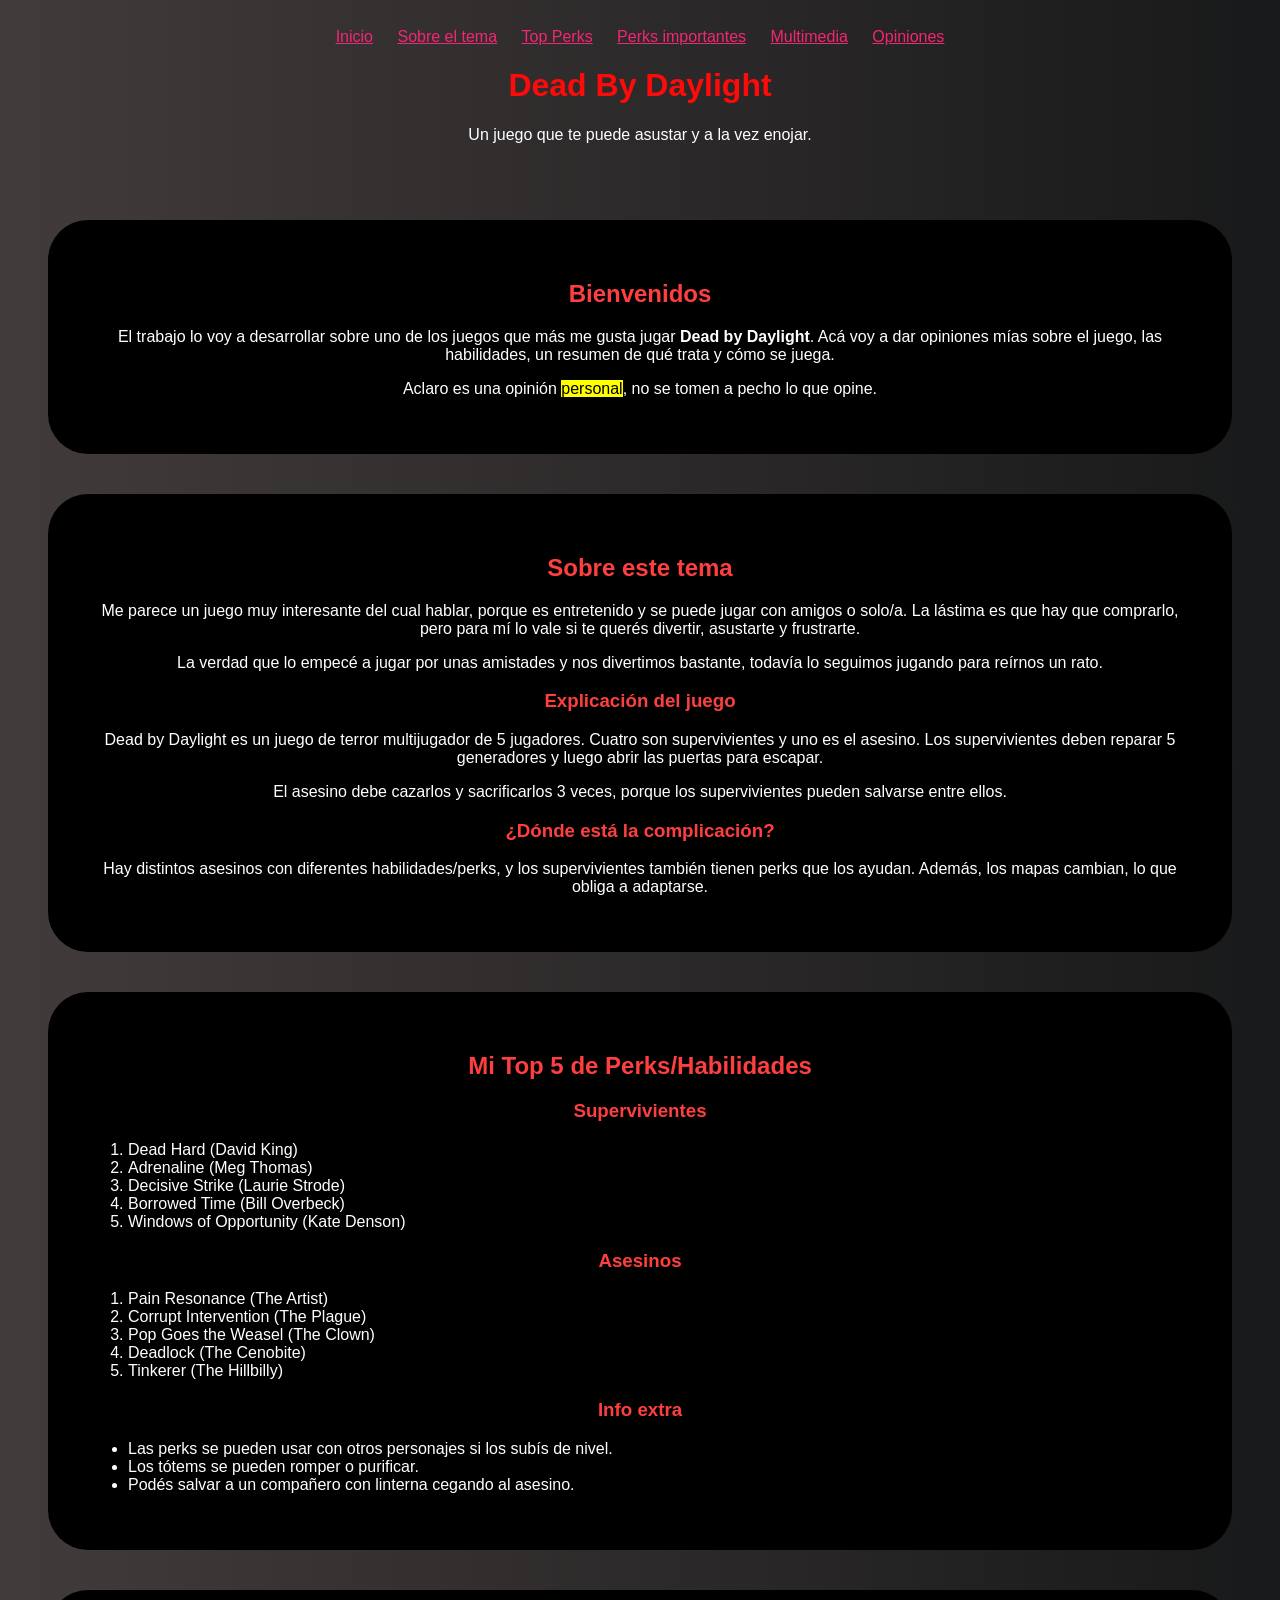
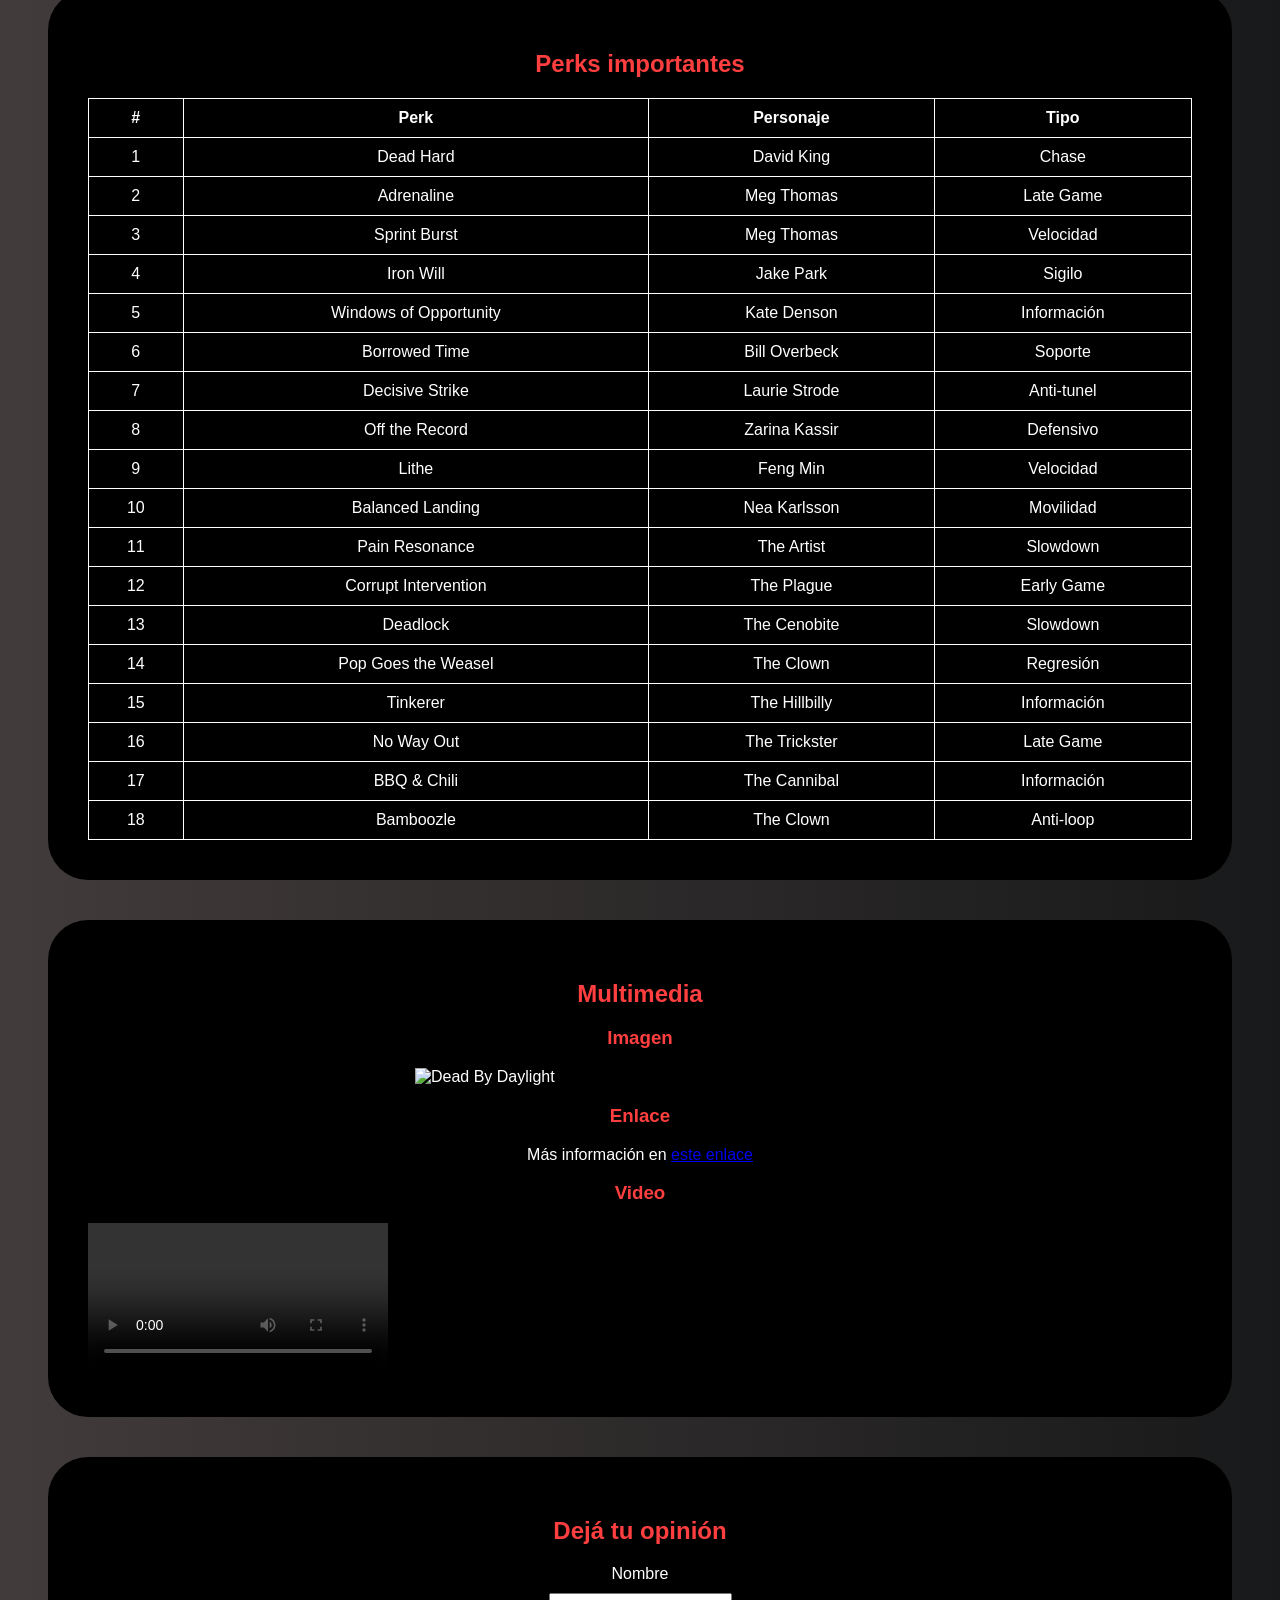
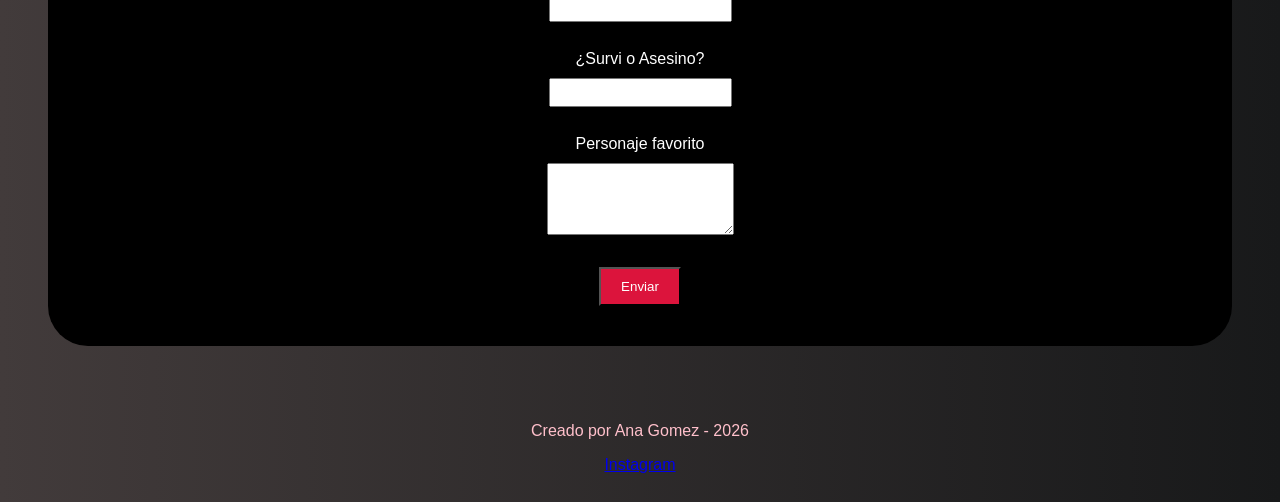
==== commit 6e6a44bd: "Organizacion de styles" ====
--- a/index.html
+++ b/index.html
@@ -5,8 +5,10 @@
   <meta name="viewport" content="width=device-width, initial-scale=1" />
 
   <title>Dead By Daylight</title>
-  <link rel="icon" href="./media/favicon.png" type="image/png" />
-  <link rel="stylesheet" href="css/style.css" />
+  <link rel="icon" href="./assets/gato.png" type="image/png" />
+  <link rel="stylesheet" href="css/EstilosCSS/estilo1.css">
+  <link rel="stylesheet" href="css/EstilosCSS/estilo2.css">
+  <link rel="stylesheet" href="css/EstilosCSS/estilo3.css">
 </head>
 
 <body>
@@ -145,8 +147,7 @@
       <h3>Imagen</h3>
       <img 
         src="https://cdn.cloudflare.steamstatic.com/steam/apps/381210/header.jpg"
-        alt="Dead By Daylight"
-      />
+        alt="Dead By Daylight" >
 
       <h3>Enlace</h3>
       <p>
--- a/css/EstilosCSS/estilo1.css
+++ b/css/EstilosCSS/estilo1.css
@@ -0,0 +1,24 @@
+
+body {
+  background: linear-gradient(to right, #423b3b, #18191a);
+  color: white;
+  font-family: Arial;
+}
+
+header {
+  text-align: center;
+  padding: 20px;
+}
+
+section {
+  background-color: black;
+  margin: 40px;
+  padding: 40px;
+  border-radius: 40px;
+}
+
+footer {
+  text-align: center;
+  padding: 20px;
+  color: pink;
+}
--- a/css/EstilosCSS/estilo2.css
+++ b/css/EstilosCSS/estilo2.css
@@ -0,0 +1,17 @@
+h1 {
+  color: rgb(255, 10, 10);
+}
+
+h2, h3 {
+  text-align: center;
+  color: rgb(255, 63, 63);
+}
+
+p {
+  text-align: center;
+}
+
+nav a {
+  color: rgb(243, 38, 117);
+  margin: 10px;
+}
--- a/css/EstilosCSS/estilo3.css
+++ b/css/EstilosCSS/estilo3.css
@@ -0,0 +1,34 @@
+
+
+table {
+  width: 100%;
+  border-collapse: collapse;
+}
+
+table, th, td {
+  border: 1px solid white;
+  padding: 10px;
+  text-align: center;
+}
+
+img {
+  display: block;
+  margin: auto;
+  width: 450px;
+}
+
+form {
+  text-align: center;
+}
+
+input, textarea {
+  margin: 10px;
+  padding: 5px;
+}
+
+button {
+  padding: 10px 20px;
+  background-color: crimson;
+  color: white;
+  cursor: pointer;
+}
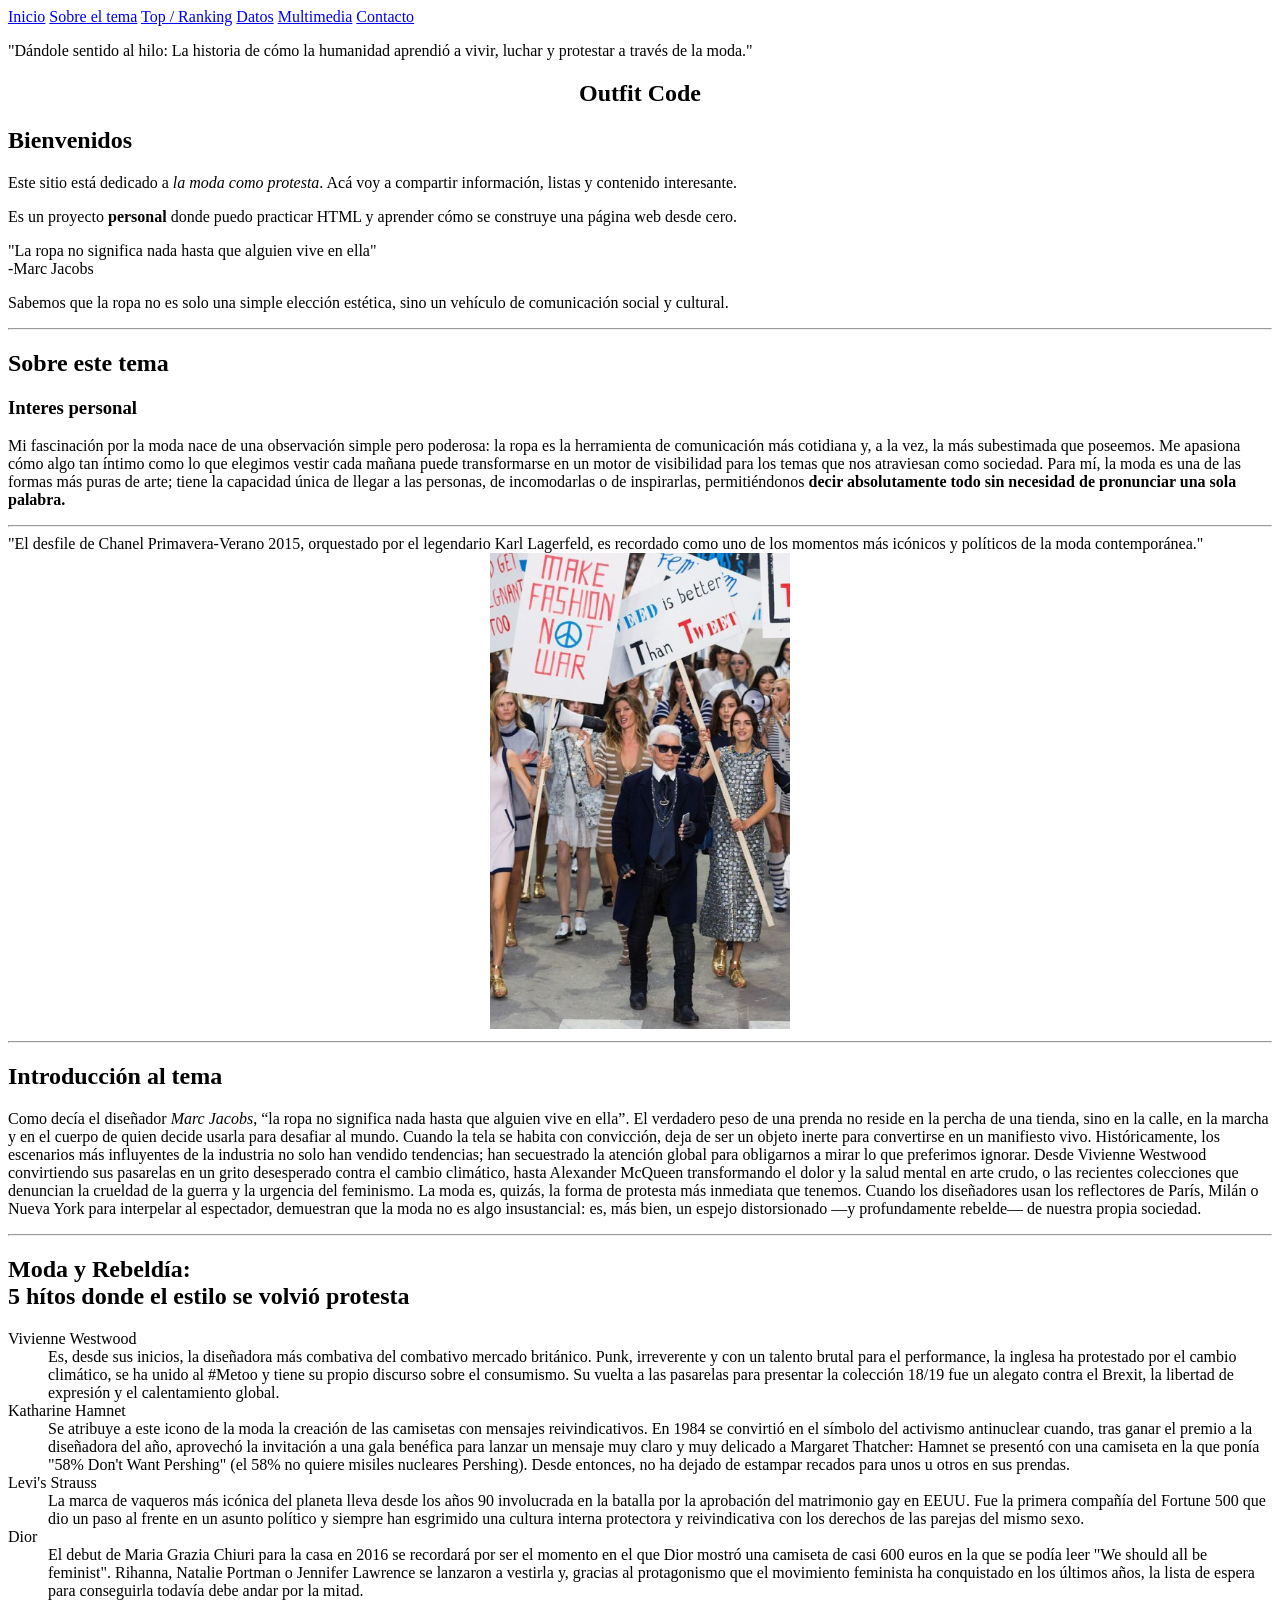
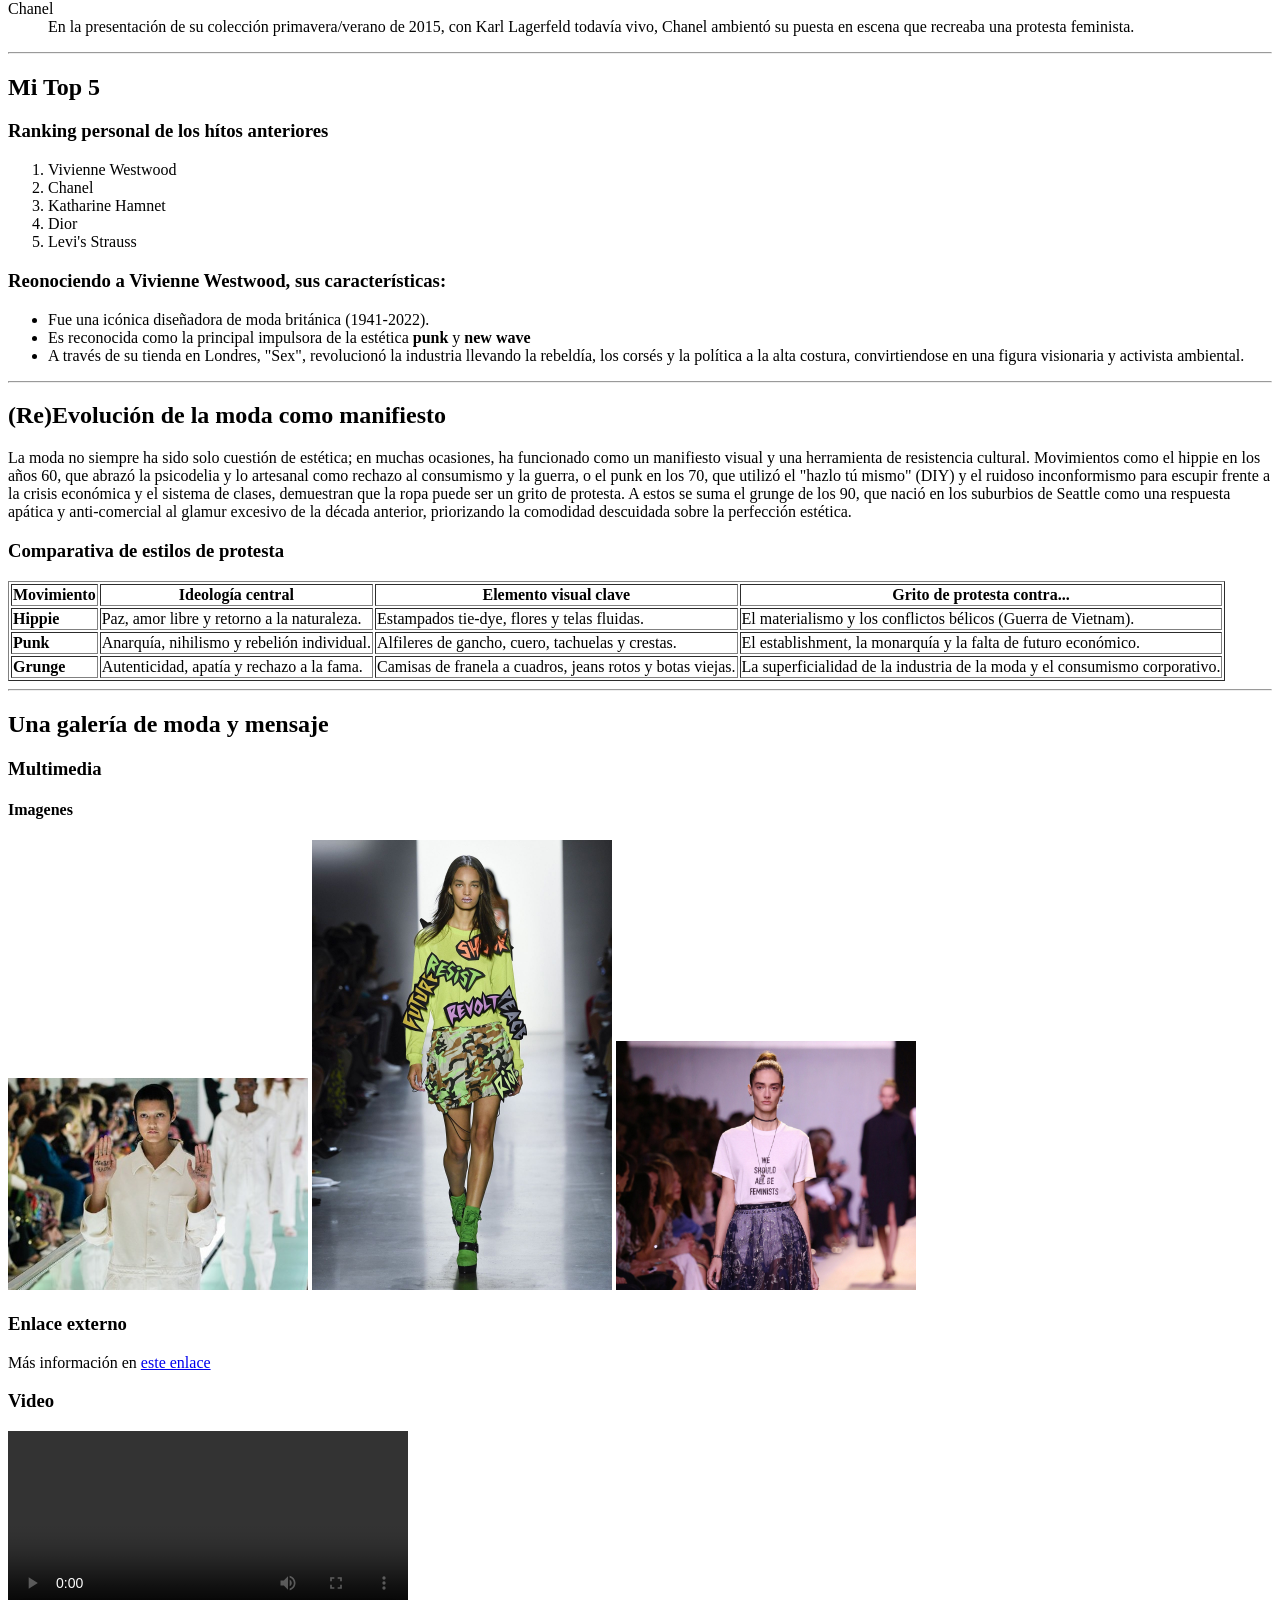
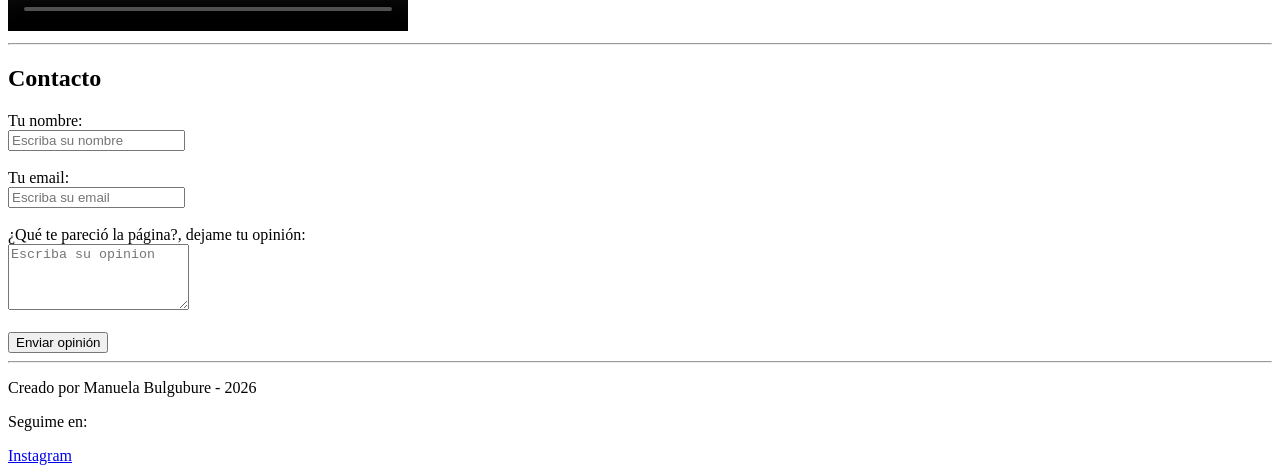
==== commit 27c626f4: "feat: se agregan archivos ocultos" ====
--- a/index.html
+++ b/index.html
@@ -1,190 +1,258 @@
 <!doctype html>
 <html lang="es">
-<head>
-  <meta charset="utf-8" />
-  <meta name="viewport" content="width=device-width, initial-scale=1" />
-
-  <title>Dead By Daylight</title>
-  <link rel="icon" href="./assets/gato.png" type="image/png" />
-  <link rel="stylesheet" href="css/EstilosCSS/estilo1.css">
-  <link rel="stylesheet" href="css/EstilosCSS/estilo2.css">
-  <link rel="stylesheet" href="css/EstilosCSS/estilo3.css">
-</head>
-
-<body>
-
-  <header>
-    <nav>
-      <a href="#inicio">Inicio</a>
-      <a href="#sobre">Sobre el tema</a>
-      <a href="#perks">Top Perks</a>
-      <a href="#tabla">Perks importantes</a>
-      <a href="#multimedia">Multimedia</a>
-      <a href="#opiniones">Opiniones</a>
-    </nav>
-
-    <h1>Dead By Daylight</h1>
-    <p>Un juego que te puede asustar y a la vez enojar.</p>
-  </header>
-
-  <main>
-
-    <!-- INICIO -->
-    <section id="inicio">
-      <h2>Bienvenidos</h2>
-
-      <p>
-        El trabajo lo voy a desarrollar sobre uno de los juegos que más me gusta jugar <strong>Dead by Daylight</strong>.
-        Acá voy a dar opiniones mías sobre el juego, las habilidades, un resumen de qué trata y cómo se juega.
-      </p>
-
-      <p>
-        Aclaro es una opinión <mark>personal</mark>, no se tomen a pecho lo que opine.
-      </p>
-    </section>
-
-    <!-- SOBRE -->
-    <section id="sobre">
-      <h2>Sobre este tema</h2>
-
-      <p>
-        Me parece un juego muy interesante del cual hablar, porque es entretenido y se puede jugar con amigos o solo/a.
-        La lástima es que hay que comprarlo, pero para mí lo vale si te querés divertir, asustarte y frustrarte.
-      </p>
-
-      <p>
-        La verdad que lo empecé a jugar por unas amistades y nos divertimos bastante, todavía lo seguimos jugando para reírnos un rato.
-      </p>
-
-      <h3>Explicación del juego</h3>
-      <p>
-        Dead by Daylight es un juego de terror multijugador de 5 jugadores. Cuatro son supervivientes y uno es el asesino.
-        Los supervivientes deben reparar 5 generadores y luego abrir las puertas para escapar.
-      </p>
-
-      <p>
-        El asesino debe cazarlos y sacrificarlos 3 veces, porque los supervivientes pueden salvarse entre ellos.
-      </p>
-
-      <h3>¿Dónde está la complicación?</h3>
-      <p>
-        Hay distintos asesinos con diferentes habilidades/perks, y los supervivientes también tienen perks que los ayudan.
-        Además, los mapas cambian, lo que obliga a adaptarse.
-      </p>
-    </section>
-
-    <!-- PERKS -->
-    <section id="perks">
-      <h2>Mi Top 5 de Perks/Habilidades</h2>
-
-      <h3>Supervivientes</h3>
-      <ol>
-        <li>Dead Hard (David King)</li>
-        <li>Adrenaline (Meg Thomas)</li>
-        <li>Decisive Strike (Laurie Strode)</li>
-        <li>Borrowed Time (Bill Overbeck)</li>
-        <li>Windows of Opportunity (Kate Denson)</li>
-      </ol>
-
-      <h3>Asesinos</h3>
-      <ol>
-        <li>Pain Resonance (The Artist)</li>
-        <li>Corrupt Intervention (The Plague)</li>
-        <li>Pop Goes the Weasel (The Clown)</li>
-        <li>Deadlock (The Cenobite)</li>
-        <li>Tinkerer (The Hillbilly)</li>
-      </ol>
-
-      <h3>Info extra</h3>
-      <ul>
-        <li>Las perks se pueden usar con otros personajes si los subís de nivel.</li>
-        <li>Los tótems se pueden romper o purificar.</li>
-        <li>Podés salvar a un compañero con linterna cegando al asesino.</li>
-      </ul>
-    </section>
-
-    <!-- TABLA -->
-    <section id="tabla">
-      <h2>Perks importantes</h2>
-<table>
-  <thead>
-    <tr>
-      <th>#</th>
-      <th>Perk</th>
-      <th>Personaje</th>
-      <th>Tipo</th>
-    </tr>
-  </thead>
-
-  <tbody>
-    <tr><td>1</td><td>Dead Hard</td><td>David King</td><td>Chase</td></tr>
-    <tr><td>2</td><td>Adrenaline</td><td>Meg Thomas</td><td>Late Game</td></tr>
-    <tr><td>3</td><td>Sprint Burst</td><td>Meg Thomas</td><td>Velocidad</td></tr>
-    <tr><td>4</td><td>Iron Will</td><td>Jake Park</td><td>Sigilo</td></tr>
-    <tr><td>5</td><td>Windows of Opportunity</td><td>Kate Denson</td><td>Información</td></tr>
-    <tr><td>6</td><td>Borrowed Time</td><td>Bill Overbeck</td><td>Soporte</td></tr>
-    <tr><td>7</td><td>Decisive Strike</td><td>Laurie Strode</td><td>Anti-tunel</td></tr>
-    <tr><td>8</td><td>Off the Record</td><td>Zarina Kassir</td><td>Defensivo</td></tr>
-    <tr><td>9</td><td>Lithe</td><td>Feng Min</td><td>Velocidad</td></tr>
-    <tr><td>10</td><td>Balanced Landing</td><td>Nea Karlsson</td><td>Movilidad</td></tr>
-
-    <tr><td>11</td><td>Pain Resonance</td><td>The Artist</td><td>Slowdown</td></tr>
-    <tr><td>12</td><td>Corrupt Intervention</td><td>The Plague</td><td>Early Game</td></tr>
-    <tr><td>13</td><td>Deadlock</td><td>The Cenobite</td><td>Slowdown</td></tr>
-    <tr><td>14</td><td>Pop Goes the Weasel</td><td>The Clown</td><td>Regresión</td></tr>
-    <tr><td>15</td><td>Tinkerer</td><td>The Hillbilly</td><td>Información</td></tr>
-    <tr><td>16</td><td>No Way Out</td><td>The Trickster</td><td>Late Game</td></tr>
-    <tr><td>17</td><td>BBQ & Chili</td><td>The Cannibal</td><td>Información</td></tr>
-    <tr><td>18</td><td>Bamboozle</td><td>The Clown</td><td>Anti-loop</td></tr>
-  </tbody>
-</table>
-    </section>
-      
-    <!-- MULTIMEDIA -->
-    <section id="multimedia">
-      <h2>Multimedia</h2>
-
-      <h3>Imagen</h3>
-      <img 
-        src="https://cdn.cloudflare.steamstatic.com/steam/apps/381210/header.jpg"
-        alt="Dead By Daylight" >
-
-      <h3>Enlace</h3>
-      <p>
-        Más información en 
-        <a href="https://deadbydaylight.com/" target="_blank">este enlace</a>
-      </p>
-
-      <h3>Video</h3>
-      <video controls width="300">
-        <source src="./assets/DbD_ Launch Trailer.mp4" type="video/mp4" />
-      </video>
-    </section>
-
-    <!-- FORMULARIO -->
-    <section id="opiniones">
-      <h2>Dejá tu opinión</h2>
-
-      <form>
-        <label>Nombre</label><br>
-        <input type="text" required><br><br>
-
-        <label>¿Survi o Asesino?</label><br>
-        <input type="text" required><br><br>
-
-        <label>Personaje favorito</label><br>
-        <textarea rows="4"></textarea><br><br>
-
-        <button type="submit">Enviar</button>
-      </form>
-    </section>
-
-  </main>
-
-  <footer>
-    <p>Creado por Ana Gomez - 2026</p>
-    <a href="https://www.instagram.com/n4n4_4.4" target="_blank">Instagram</a>
-  </footer>
-
-</body>
+  <head>
+
+    <meta charset="utf-8" />
+    <meta name="viewport" content="width=device-width, initial-scale=1" />
+
+    <title>Proyecto Personal - Clase 1 HTML</title>
+    <link rel="icon" href="./media/favicon.png" type="image/png" /> 
+    <!--<link rel="stylesheet" href="CSS/estilo1.css"> -->
+    <!--<link rel="stylesheet" href="CSS/estilo2.css"> -->
+    <link rel="stylesheet" href="CSS/estilo3.css"> 
+  </head>
+
+  <body>
+    <script src="" ></script>
+ 
+    <header>
+      <nav>
+        <a class="secciones" href="#inicio">Inicio</a>
+        <a class="secciones" href="#sobre">Sobre el tema</a>
+        <a class="secciones" href="#lista">Top / Ranking</a>
+        <a class="secciones" href="#datos">Datos</a>
+        <a class="secciones" href="#multimedia">Multimedia</a>
+        <a class="secciones" href="#contacto">Contacto</a>
+      </nav>
+  
+      <p>"Dándole sentido al hilo: La historia de cómo la humanidad aprendió a vivir, 
+        luchar y protestar a través de la moda."</p>
+     
+    </header>
+
+    <main>
+
+      <section id="inicio">
+        
+        
+       <main class="main-container">
+       <h1 id="main-title" style="text-align: center;">Outfit Code</h1>
+       </main>
+       <h2>Bienvenidos</h2>
+
+        <div class="especial">
+            <p>
+              Este sitio está dedicado a <em>la moda como protesta</em>. Acá voy
+              a compartir información, listas y contenido interesante.
+            </p>
+
+            <p>
+              Es un proyecto <strong>personal</strong> donde puedo practicar HTML y aprender
+              cómo se construye una página web desde cero.
+            </p>
+            <p> 
+              "La ropa no significa nada hasta que alguien vive en ella" <br> -Marc Jacobs
+           </p>
+            <p> 
+              Sabemos que la ropa no es solo una simple elección estética, sino un vehículo de comunicación social y cultural. 
+
+            </p>
+         </div>
+ 
+     </section>
+
+      <hr />
+      <section id="sobre">
+           <h2>Sobre este tema</h2>
+           <h3>Interes personal</h3>
+           <p> 
+            Mi fascinación por la moda nace de una observación simple pero poderosa: la ropa es la herramienta de comunicación más cotidiana y, a la vez, la más subestimada que poseemos. Me apasiona cómo algo tan íntimo como lo que elegimos vestir cada mañana puede transformarse en un motor de visibilidad para los temas que nos atraviesan como sociedad. Para mí, la moda es una de las formas más puras de arte; tiene la capacidad única de llegar a las personas, de incomodarlas o de inspirarlas, permitiéndonos <strong>decir absolutamente todo sin necesidad de pronunciar una sola palabra.</strong> 
+           </p>
+           <hr />
+          <div class="tarjeta-perfil"> 
+            <span class="tooltip-texto"> "El desfile de Chanel Primavera-Verano 2015, orquestado por el legendario Karl Lagerfeld, es recordado como uno de los momentos más icónicos y políticos de la moda contemporánea."</span>
+            <div style="text-align: center;">
+              <img class="foto1"  src="assets/moda.jpg" alt="Protesta feminista en el desfile de la colección primavera/verano de Chanel-2015" width="300"/>
+            </div>
+          </div>
+         <hr>
+        <h2>Introducción al tema</h2>
+        <p> Como decía el diseñador <em>Marc Jacobs</em>, “la ropa no significa nada hasta que alguien vive en ella”. El verdadero peso de una prenda no reside en la percha de una tienda, sino en la calle, en la marcha y en el cuerpo de quien decide usarla para desafiar al mundo. Cuando la tela se habita con convicción, deja de ser un objeto inerte para convertirse en un manifiesto vivo. 
+          Históricamente, los escenarios más influyentes de la industria no solo han vendido tendencias; han secuestrado la atención global para obligarnos a mirar lo que preferimos ignorar. Desde Vivienne Westwood convirtiendo sus pasarelas en un grito desesperado contra el cambio climático, hasta Alexander McQueen transformando el dolor y la salud mental en arte crudo, o las recientes colecciones que denuncian la crueldad de la guerra y la urgencia del feminismo. La moda es, quizás, la forma de protesta más inmediata que tenemos. Cuando los diseñadores usan los reflectores de París, Milán o Nueva York para interpelar al espectador, demuestran que la moda no es algo insustancial: es, más bien, un espejo distorsionado —y profundamente rebelde— de nuestra propia sociedad.</p>
+
+      </section>
+
+      <hr />
+
+      <section id="lista">
+        <h2> Moda y Rebeldía: <br> 5 hítos donde el estilo se volvió protesta </h2>
+    <dl>
+      <dt>Vivienne Westwood</dt>
+      <dd> Es, desde sus inicios, la diseñadora más combativa del combativo mercado británico. Punk, irreverente y con un talento 
+        brutal para el performance, la inglesa ha protestado por el cambio climático, se ha unido al #Metoo y tiene su propio 
+        discurso sobre el consumismo. Su vuelta a las pasarelas para presentar la colección 18/19 fue un alegato contra el Brexit, 
+        la libertad de expresión y el calentamiento global.</dd>
+      <dt>Katharine Hamnet</dt>
+      <dd>Se atribuye a este icono de la moda la creación de las camisetas con mensajes reivindicativos. En 1984 se convirtió 
+        en el símbolo del activismo antinuclear cuando, tras ganar el premio a la diseñadora del año, aprovechó la invitación a 
+        una gala benéfica para lanzar un mensaje muy claro y muy delicado a Margaret Thatcher: Hamnet se presentó con una camiseta 
+        en la que ponía "58% Don't Want Pershing" (el 58% no quiere misiles nucleares Pershing). Desde entonces, no ha dejado de 
+        estampar recados para unos u otros en sus prendas. </dd>
+      <dt>Levi's Strauss</dt>
+      <dd> La marca de vaqueros más icónica del planeta lleva desde los años 90 involucrada en la batalla por la aprobación 
+        del matrimonio gay en EEUU. Fue la primera compañía del Fortune 500 que dio un paso al frente en un asunto político y 
+        siempre han esgrimido una cultura interna protectora y reivindicativa con los derechos de las parejas del mismo sexo.</dd>
+      <dt>Dior</dt>
+      <dd> El debut de Maria Grazia Chiuri para la casa en 2016 se recordará por ser el momento en el que Dior mostró una camiseta 
+        de casi 600 euros en la que se podía leer "We should all be feminist". Rihanna, Natalie Portman o Jennifer Lawrence se 
+        lanzaron a vestirla y, gracias al protagonismo que el movimiento feminista ha conquistado en los últimos años, 
+        la lista de espera para conseguirla todavía debe andar por la mitad.</dd>
+      <dt>Chanel</dt>
+      <dd> En la presentación de su colección primavera/verano de 2015, con Karl Lagerfeld todavía vivo, Chanel ambientó su puesta 
+        en escena que recreaba una protesta feminista.</dd>
+    </dl>
+    <hr />
+
+        <h2>Mi Top 5</h2>
+
+
+
+        <h3>Ranking personal de los hítos anteriores</h3>
+        <ol>
+          <li>Vivienne Westwood</li>
+          <li>Chanel</li>
+          <li>Katharine Hamnet</li>
+          <li>Dior</li>
+          <li>Levi's Strauss</li>
+        </ol>
+
+
+        <h3>Reonociendo a Vivienne Westwood, sus características:</h3>
+        <ul class="tool-list">
+          <li>Fue una icónica diseñadora de moda británica (1941-2022).</li>
+          <li>Es reconocida como la principal impulsora de la estética <strong> punk </strong> y <strong> new wave </strong> </li>
+          <li>A través de su tienda en Londres, "Sex", 
+            revolucionó la industria llevando la rebeldía, los corsés y la política a la alta costura, convirtiendose en una figura visionaria y activista ambiental.</li>
+        </ul>
+      </section>
+
+      <hr />
+
+      <section id="datos">
+        <h2> (Re)Evolución de la moda como manifiesto</h2>
+        <p> La moda no siempre ha sido solo cuestión de estética; en muchas ocasiones, ha funcionado como un manifiesto visual y una herramienta de resistencia cultural. Movimientos como el hippie en los años 60, que abrazó la psicodelia y lo artesanal como rechazo al consumismo y la guerra, o el punk en los 70, que utilizó el "hazlo tú mismo" (DIY) y el ruidoso inconformismo para escupir frente a la crisis económica y el sistema de clases, demuestran que la ropa puede ser un grito de protesta. A estos se suma el grunge de los 90, que nació en los suburbios de Seattle como una respuesta apática y anti-comercial al glamur excesivo de la década anterior, priorizando la comodidad descuidada sobre la perfección estética.</p>
+        <h3>Comparativa de estilos de protesta</h3>
+
+
+
+        <table id="tabla" border="1">
+          <thead>
+            <tr>
+              <th>Movimiento</th>
+              <th>Ideología central</th>
+              <th>Elemento visual clave</th>
+              <th>Grito de protesta contra...</th>
+            </tr>
+          </thead>
+          <tbody>
+            <tr>
+              <td><strong>Hippie</strong></td>
+              <td>Paz, amor libre y retorno a la naturaleza.</td>
+              <td>Estampados tie-dye, flores y telas fluidas.</td>
+              <td>El materialismo y los conflictos bélicos (Guerra de Vietnam).</td>
+            </tr>
+            <tr>
+              <td><strong>Punk</strong></td>
+              <td>Anarquía, nihilismo y rebelión individual.</td>
+              <td>Alfileres de gancho, cuero, tachuelas y crestas.</td>
+              <td>El establishment, la monarquía y la falta de futuro económico.</td>
+            </tr>
+            <tr>
+              <td><strong>Grunge</strong></td>
+              <td>Autenticidad, apatía y rechazo a la fama.</td>
+              <td>Camisas de franela a cuadros, jeans rotos y botas viejas.</td>
+              <td>La superficialidad de la industria de la moda y el consumismo corporativo.</td>
+            </tr>
+          </tbody>
+        </table>
+      </section>
+
+      <hr />
+
+      <section id="multimedia">
+        <h2>Una galería de moda y mensaje</h2>
+        <h3>Multimedia</h3>
+
+
+
+        <h4>Imagenes</h4>
+        <img 
+         src="assets/saludmental.jpeg" 
+         alt="Protesta personal de una modelo en desfile de Gucci" 
+         width="300"
+        />
+        <img 
+         src="assets/JeremyScott.webp" 
+         alt="Protesta en la pasarela de Jeremy Scott" 
+         width="300"
+         />
+        <img 
+         src="assets/Dior.jpg" 
+         alt="Protesta en pasarela de Dior" 
+         width="300"
+        />
+        
+
+
+
+        <h3>Enlace externo</h3>
+        <p>
+          Más información en
+          <a href="https://www.scielo.org.ar/scielo.php?script=sci_arttext&pid=S1853-35232021001100027" target="_blank">
+            este enlace
+          </a>
+        </p>
+
+        <h3>Video</h3>
+        <video controls width="400">
+          <source src="assets/desfile.mp4" type="video/mp4" />
+          Tu navegador no soporta este video.
+        </video>
+      </section>
+
+      <hr />
+
+      <section id="contacto">
+        <h2>Contacto</h2>
+
+
+        <form action="#" method="post">
+          <label class="destacado" for="nombre">Tu nombre: </label><br />
+          <input type="text" id="nombre" name="nombre" placeholder="Escriba su nombre" />
+          <br /><br />
+
+          <label class="destacado" for="email">Tu email: </label><br />
+          <input type="email" id="email" name="email" placeholder="Escriba su email" required />
+          <br /><br />
+
+          <label class="destacado" for="mensaje">¿Qué te pareció la página?, dejame tu opinión: </label><br />
+          <textarea id="mensaje" name="mensaje" placeholder="Escriba su opinion" rows="4"></textarea>
+          <br /><br />
+
+          <button type="submit">Enviar opinión</button>
+        </form>
+      </section>
+    </main>
+
+    <footer>
+      <hr />
+
+      <p class="destacado">Creado por Manuela Bulgubure - 2026</p>
+      <p class="destacado"> Seguime en: </p>
+      <a class="destacado" href="https://www.instagram.com/manuu.bulgubure?igsh=MTltcnFlajFzeGQ4OQ%3D%3D&utm_source=qr" target="_blank"> 
+          Instagram
+      </a>
+    
+    </footer>
+  </body>
 </html>
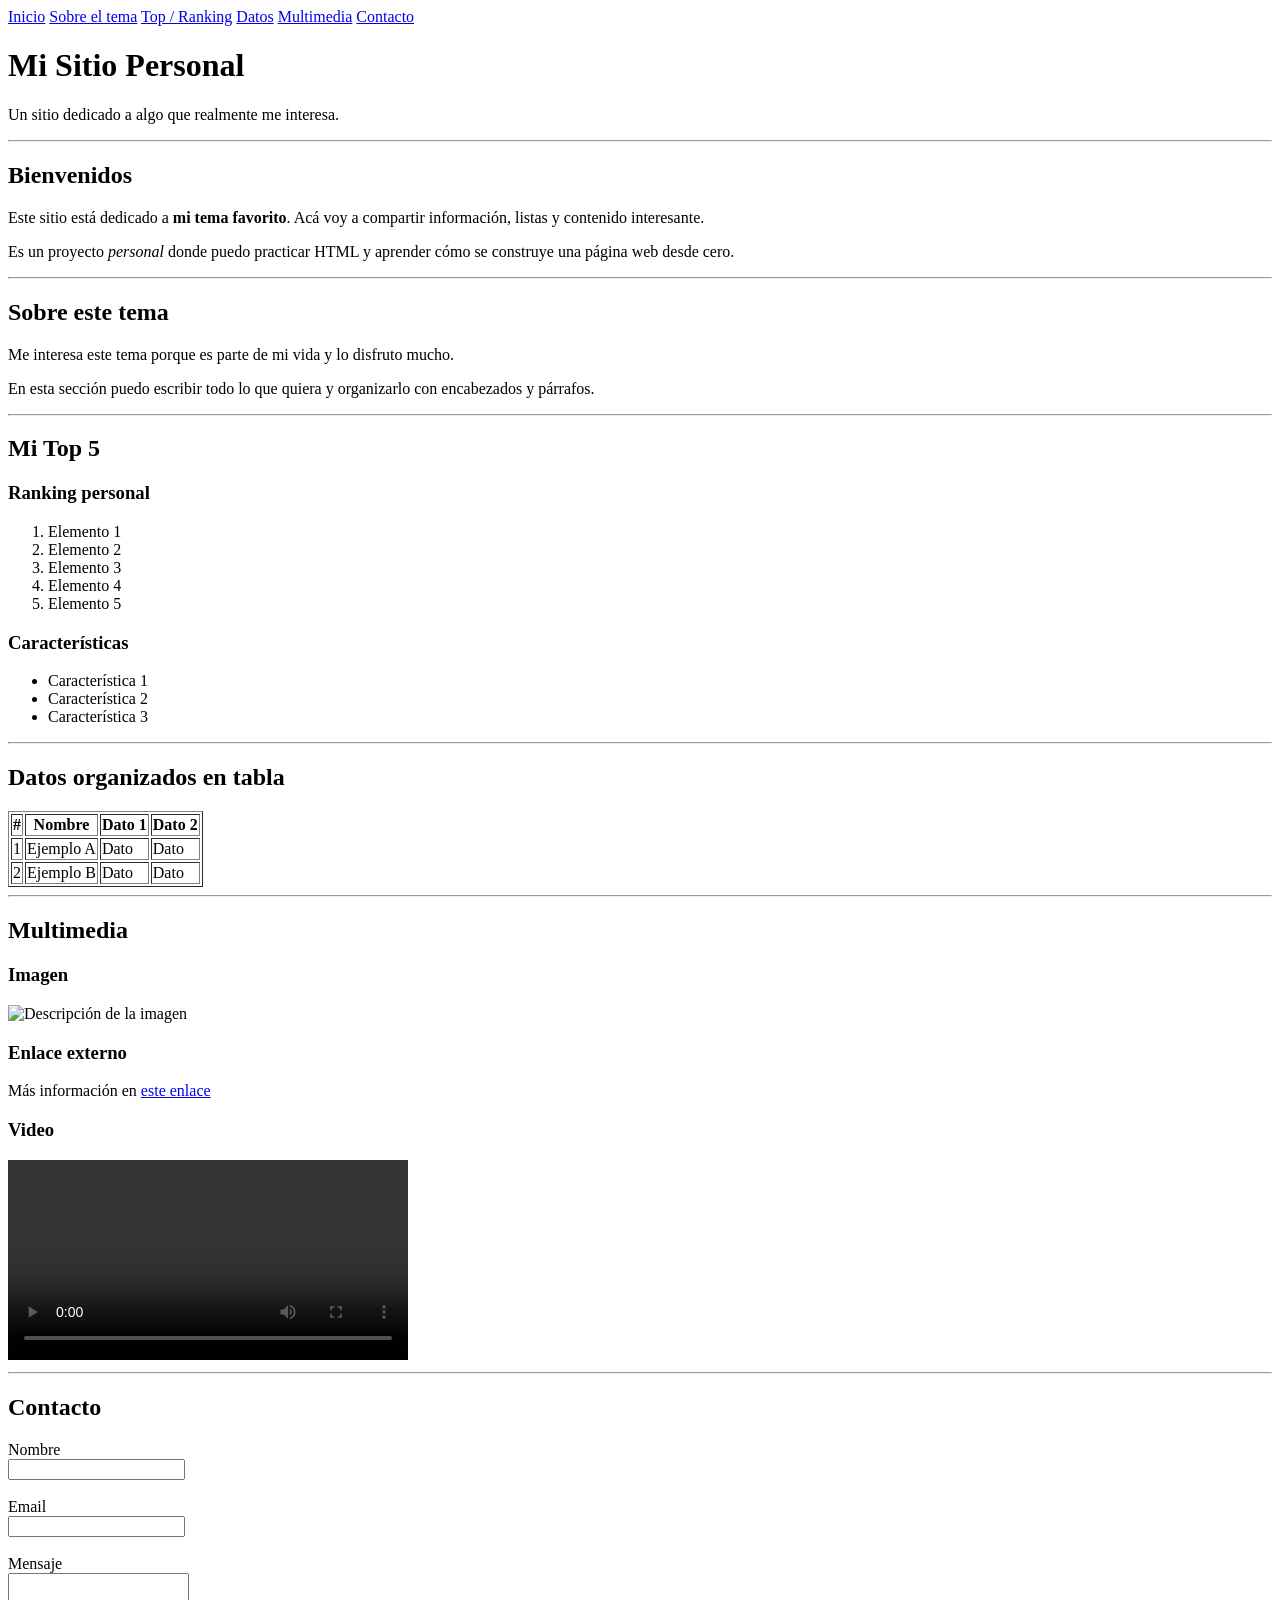
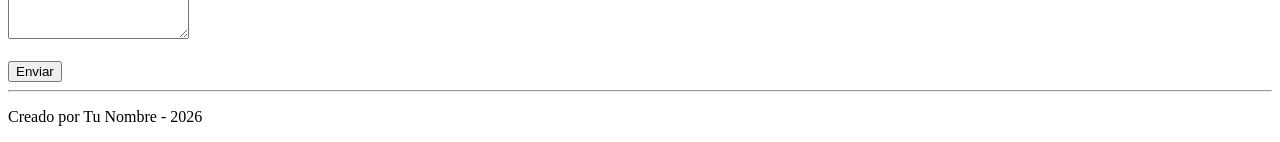
==== commit 60aa81fb: "feat: se reestructuró el proyecto y se agregó un ejemplo de operador ternario" ====
--- a/index.html
+++ b/index.html
@@ -1,177 +1,200 @@
 <!doctype html>
 <html lang="es">
   <head>
+    <!-- ========================= -->
+    <!-- CLASE 1 - TALLER DE HTML  -->
+    <!-- ========================= -->
 
     <meta charset="utf-8" />
     <meta name="viewport" content="width=device-width, initial-scale=1" />
 
     <title>Proyecto Personal - Clase 1 HTML</title>
-    <link rel="icon" href="./media/favicon.png" type="image/png" /> 
-    <!--<link rel="stylesheet" href="CSS/estilo1.css"> -->
-    <!--<link rel="stylesheet" href="CSS/estilo2.css"> -->
-    <link rel="stylesheet" href="CSS/estilo3.css"> 
+    <link rel="icon" href="./media/favicon.png" type="image/png" />
+    <script src="assets/scripts/operador_ternario.js" defer></script>
   </head>
 
   <body>
-    <script src="" ></script>
- 
+    <!--
+    ============================================================
+    DESAFÍO DE LA CLASE 1
+
+    Tu objetivo NO es dejar este archivo igual.
+    Tu objetivo es transformarlo en un sitio sobre algo que te interese.
+
+    Puede ser:
+    - Un hobby (música, gaming, deporte, cocina, cine, autos, etc.)
+    - Un proyecto personal
+    - Tu banda favorita
+    - Tu equipo
+    - Tu emprendimiento
+    - Tu perfil personal
+
+    Regla principal:
+    Cambiá TODO el contenido por algo tuyo.
+    ============================================================
+    -->
+
+    <!-- ===================== -->
+    <!-- HEADER + NAVEGACIÓN   -->
+    <!-- ===================== -->
     <header>
       <nav>
-        <a class="secciones" href="#inicio">Inicio</a>
-        <a class="secciones" href="#sobre">Sobre el tema</a>
-        <a class="secciones" href="#lista">Top / Ranking</a>
-        <a class="secciones" href="#datos">Datos</a>
-        <a class="secciones" href="#multimedia">Multimedia</a>
-        <a class="secciones" href="#contacto">Contacto</a>
+        <!--
+        ACTIVIDAD:
+        1. Cambiá los textos del menú.
+        2. Agregá o quitá secciones.
+        3. Hacé que los links apunten a secciones reales usando #id.
+        -->
+        <a href="#inicio">Inicio</a>
+        <a href="#sobre">Sobre el tema</a>
+        <a href="#lista">Top / Ranking</a>
+        <a href="#datos">Datos</a>
+        <a href="#multimedia">Multimedia</a>
+        <a href="#contacto">Contacto</a>
       </nav>
-  
-      <p>"Dándole sentido al hilo: La historia de cómo la humanidad aprendió a vivir, 
-        luchar y protestar a través de la moda."</p>
-     
+
+      <!--
+      ACTIVIDAD:
+      Cambiá este título por el nombre de tu sitio.
+      -->
+      <h1>Mi Sitio Personal</h1>
+
+      <!--
+      ACTIVIDAD:
+      Escribí una frase que describa de qué trata tu página.
+      -->
+      <p>Un sitio dedicado a algo que realmente me interesa.</p>
+
+      <hr />
     </header>
 
     <main>
-
+      <!-- ===================== -->
+      <!-- SECCIÓN INICIO        -->
+      <!-- ===================== -->
       <section id="inicio">
-        
-        
-       <main class="main-container">
-       <h1 id="main-title" style="text-align: center;">Outfit Code</h1>
-       </main>
-       <h2>Bienvenidos</h2>
-
-        <div class="especial">
-            <p>
-              Este sitio está dedicado a <em>la moda como protesta</em>. Acá voy
-              a compartir información, listas y contenido interesante.
-            </p>
-
-            <p>
-              Es un proyecto <strong>personal</strong> donde puedo practicar HTML y aprender
-              cómo se construye una página web desde cero.
-            </p>
-            <p> 
-              "La ropa no significa nada hasta que alguien vive en ella" <br> -Marc Jacobs
-           </p>
-            <p> 
-              Sabemos que la ropa no es solo una simple elección estética, sino un vehículo de comunicación social y cultural. 
-
-            </p>
-         </div>
- 
-     </section>
-
-      <hr />
+        <h2>Bienvenidos</h2>
+
+        <!--
+        ACTIVIDAD:
+        Presentá el tema de tu sitio.
+        Usá:
+        - <strong> para resaltar
+        - <em> para enfatizar
+        - <mark> para destacar
+        -->
+
+        <p>
+          Este sitio está dedicado a <strong>mi tema favorito</strong>. Acá voy
+          a compartir información, listas y contenido interesante.
+        </p>
+
+        <p>
+          Es un proyecto <em>personal</em> donde puedo practicar HTML y aprender
+          cómo se construye una página web desde cero.
+        </p>
+      </section>
+
+      <hr />
+
+      <!-- ===================== -->
+      <!-- SECCIÓN DESCRIPCIÓN   -->
+      <!-- ===================== -->
       <section id="sobre">
-           <h2>Sobre este tema</h2>
-           <h3>Interes personal</h3>
-           <p> 
-            Mi fascinación por la moda nace de una observación simple pero poderosa: la ropa es la herramienta de comunicación más cotidiana y, a la vez, la más subestimada que poseemos. Me apasiona cómo algo tan íntimo como lo que elegimos vestir cada mañana puede transformarse en un motor de visibilidad para los temas que nos atraviesan como sociedad. Para mí, la moda es una de las formas más puras de arte; tiene la capacidad única de llegar a las personas, de incomodarlas o de inspirarlas, permitiéndonos <strong>decir absolutamente todo sin necesidad de pronunciar una sola palabra.</strong> 
-           </p>
-           <hr />
-          <div class="tarjeta-perfil"> 
-            <span class="tooltip-texto"> "El desfile de Chanel Primavera-Verano 2015, orquestado por el legendario Karl Lagerfeld, es recordado como uno de los momentos más icónicos y políticos de la moda contemporánea."</span>
-            <div style="text-align: center;">
-              <img class="foto1"  src="assets/moda.jpg" alt="Protesta feminista en el desfile de la colección primavera/verano de Chanel-2015" width="300"/>
-            </div>
-          </div>
-         <hr>
-        <h2>Introducción al tema</h2>
-        <p> Como decía el diseñador <em>Marc Jacobs</em>, “la ropa no significa nada hasta que alguien vive en ella”. El verdadero peso de una prenda no reside en la percha de una tienda, sino en la calle, en la marcha y en el cuerpo de quien decide usarla para desafiar al mundo. Cuando la tela se habita con convicción, deja de ser un objeto inerte para convertirse en un manifiesto vivo. 
-          Históricamente, los escenarios más influyentes de la industria no solo han vendido tendencias; han secuestrado la atención global para obligarnos a mirar lo que preferimos ignorar. Desde Vivienne Westwood convirtiendo sus pasarelas en un grito desesperado contra el cambio climático, hasta Alexander McQueen transformando el dolor y la salud mental en arte crudo, o las recientes colecciones que denuncian la crueldad de la guerra y la urgencia del feminismo. La moda es, quizás, la forma de protesta más inmediata que tenemos. Cuando los diseñadores usan los reflectores de París, Milán o Nueva York para interpelar al espectador, demuestran que la moda no es algo insustancial: es, más bien, un espejo distorsionado —y profundamente rebelde— de nuestra propia sociedad.</p>
-
-      </section>
-
-      <hr />
-
+        <h2>Sobre este tema</h2>
+
+        <!--
+        ACTIVIDAD:
+        Escribí 2 o 3 párrafos explicando:
+        - Por qué te interesa
+        - Desde cuándo
+        - Qué lo hace especial
+        -->
+
+        <p>
+          Me interesa este tema porque es parte de mi vida y lo disfruto mucho.
+        </p>
+
+        <p>
+          En esta sección puedo escribir todo lo que quiera y organizarlo con
+          encabezados y párrafos.
+        </p>
+      </section>
+
+      <hr />
+
+      <!-- ===================== -->
+      <!-- SECCIÓN LISTAS        -->
+      <!-- ===================== -->
       <section id="lista">
-        <h2> Moda y Rebeldía: <br> 5 hítos donde el estilo se volvió protesta </h2>
-    <dl>
-      <dt>Vivienne Westwood</dt>
-      <dd> Es, desde sus inicios, la diseñadora más combativa del combativo mercado británico. Punk, irreverente y con un talento 
-        brutal para el performance, la inglesa ha protestado por el cambio climático, se ha unido al #Metoo y tiene su propio 
-        discurso sobre el consumismo. Su vuelta a las pasarelas para presentar la colección 18/19 fue un alegato contra el Brexit, 
-        la libertad de expresión y el calentamiento global.</dd>
-      <dt>Katharine Hamnet</dt>
-      <dd>Se atribuye a este icono de la moda la creación de las camisetas con mensajes reivindicativos. En 1984 se convirtió 
-        en el símbolo del activismo antinuclear cuando, tras ganar el premio a la diseñadora del año, aprovechó la invitación a 
-        una gala benéfica para lanzar un mensaje muy claro y muy delicado a Margaret Thatcher: Hamnet se presentó con una camiseta 
-        en la que ponía "58% Don't Want Pershing" (el 58% no quiere misiles nucleares Pershing). Desde entonces, no ha dejado de 
-        estampar recados para unos u otros en sus prendas. </dd>
-      <dt>Levi's Strauss</dt>
-      <dd> La marca de vaqueros más icónica del planeta lleva desde los años 90 involucrada en la batalla por la aprobación 
-        del matrimonio gay en EEUU. Fue la primera compañía del Fortune 500 que dio un paso al frente en un asunto político y 
-        siempre han esgrimido una cultura interna protectora y reivindicativa con los derechos de las parejas del mismo sexo.</dd>
-      <dt>Dior</dt>
-      <dd> El debut de Maria Grazia Chiuri para la casa en 2016 se recordará por ser el momento en el que Dior mostró una camiseta 
-        de casi 600 euros en la que se podía leer "We should all be feminist". Rihanna, Natalie Portman o Jennifer Lawrence se 
-        lanzaron a vestirla y, gracias al protagonismo que el movimiento feminista ha conquistado en los últimos años, 
-        la lista de espera para conseguirla todavía debe andar por la mitad.</dd>
-      <dt>Chanel</dt>
-      <dd> En la presentación de su colección primavera/verano de 2015, con Karl Lagerfeld todavía vivo, Chanel ambientó su puesta 
-        en escena que recreaba una protesta feminista.</dd>
-    </dl>
-    <hr />
-
         <h2>Mi Top 5</h2>
 
-
-
-        <h3>Ranking personal de los hítos anteriores</h3>
+        <!--
+        ACTIVIDAD:
+        Convertí esta sección en:
+        - Top 5 canciones
+        - Top 5 jugadores
+        - Top 5 películas
+        - Top 5 recetas
+        etc.
+        -->
+
+        <h3>Ranking personal</h3>
         <ol>
-          <li>Vivienne Westwood</li>
-          <li>Chanel</li>
-          <li>Katharine Hamnet</li>
-          <li>Dior</li>
-          <li>Levi's Strauss</li>
+          <li>Elemento 1</li>
+          <li>Elemento 2</li>
+          <li>Elemento 3</li>
+          <li>Elemento 4</li>
+          <li>Elemento 5</li>
         </ol>
 
-
-        <h3>Reonociendo a Vivienne Westwood, sus características:</h3>
-        <ul class="tool-list">
-          <li>Fue una icónica diseñadora de moda británica (1941-2022).</li>
-          <li>Es reconocida como la principal impulsora de la estética <strong> punk </strong> y <strong> new wave </strong> </li>
-          <li>A través de su tienda en Londres, "Sex", 
-            revolucionó la industria llevando la rebeldía, los corsés y la política a la alta costura, convirtiendose en una figura visionaria y activista ambiental.</li>
+        <!--
+        ACTIVIDAD EXTRA:
+        Agregá una lista no ordenada con características o datos.
+        -->
+        <h3>Características</h3>
+        <ul>
+          <li>Característica 1</li>
+          <li>Característica 2</li>
+          <li>Característica 3</li>
         </ul>
       </section>
 
       <hr />
 
+      <!-- ===================== -->
+      <!-- SECCIÓN TABLA         -->
+      <!-- ===================== -->
       <section id="datos">
-        <h2> (Re)Evolución de la moda como manifiesto</h2>
-        <p> La moda no siempre ha sido solo cuestión de estética; en muchas ocasiones, ha funcionado como un manifiesto visual y una herramienta de resistencia cultural. Movimientos como el hippie en los años 60, que abrazó la psicodelia y lo artesanal como rechazo al consumismo y la guerra, o el punk en los 70, que utilizó el "hazlo tú mismo" (DIY) y el ruidoso inconformismo para escupir frente a la crisis económica y el sistema de clases, demuestran que la ropa puede ser un grito de protesta. A estos se suma el grunge de los 90, que nació en los suburbios de Seattle como una respuesta apática y anti-comercial al glamur excesivo de la década anterior, priorizando la comodidad descuidada sobre la perfección estética.</p>
-        <h3>Comparativa de estilos de protesta</h3>
-
-
-
-        <table id="tabla" border="1">
+        <h2>Datos organizados en tabla</h2>
+
+        <!--
+        ACTIVIDAD:
+        Transformá esta tabla en algo relacionado con tu tema.
+        Cambiá encabezados y contenido.
+        -->
+
+        <table border="1">
           <thead>
             <tr>
-              <th>Movimiento</th>
-              <th>Ideología central</th>
-              <th>Elemento visual clave</th>
-              <th>Grito de protesta contra...</th>
+              <th>#</th>
+              <th>Nombre</th>
+              <th>Dato 1</th>
+              <th>Dato 2</th>
             </tr>
           </thead>
           <tbody>
             <tr>
-              <td><strong>Hippie</strong></td>
-              <td>Paz, amor libre y retorno a la naturaleza.</td>
-              <td>Estampados tie-dye, flores y telas fluidas.</td>
-              <td>El materialismo y los conflictos bélicos (Guerra de Vietnam).</td>
+              <td>1</td>
+              <td>Ejemplo A</td>
+              <td>Dato</td>
+              <td>Dato</td>
             </tr>
             <tr>
-              <td><strong>Punk</strong></td>
-              <td>Anarquía, nihilismo y rebelión individual.</td>
-              <td>Alfileres de gancho, cuero, tachuelas y crestas.</td>
-              <td>El establishment, la monarquía y la falta de futuro económico.</td>
-            </tr>
-            <tr>
-              <td><strong>Grunge</strong></td>
-              <td>Autenticidad, apatía y rechazo a la fama.</td>
-              <td>Camisas de franela a cuadros, jeans rotos y botas viejas.</td>
-              <td>La superficialidad de la industria de la moda y el consumismo corporativo.</td>
+              <td>2</td>
+              <td>Ejemplo B</td>
+              <td>Dato</td>
+              <td>Dato</td>
             </tr>
           </tbody>
         </table>
@@ -179,80 +202,96 @@
 
       <hr />
 
+      <!-- ===================== -->
+      <!-- SECCIÓN MULTIMEDIA    -->
+      <!-- ===================== -->
       <section id="multimedia">
-        <h2>Una galería de moda y mensaje</h2>
-        <h3>Multimedia</h3>
-
-
-
-        <h4>Imagenes</h4>
-        <img 
-         src="assets/saludmental.jpeg" 
-         alt="Protesta personal de una modelo en desfile de Gucci" 
-         width="300"
+        <h2>Multimedia</h2>
+
+        <!--
+        ACTIVIDAD:
+        1. Agregá una imagen relacionada con tu tema.
+        2. Cambiá el texto alternativo (alt).
+        3. Probá cambiar el width.
+        -->
+
+        <h3>Imagen</h3>
+        <img
+          src="./assets/imagen-ejemplo.jpg"
+          alt="Descripción de la imagen"
+          width="400"
         />
-        <img 
-         src="assets/JeremyScott.webp" 
-         alt="Protesta en la pasarela de Jeremy Scott" 
-         width="300"
-         />
-        <img 
-         src="assets/Dior.jpg" 
-         alt="Protesta en pasarela de Dior" 
-         width="300"
-        />
-        
-
-
+
+        <!--
+        ACTIVIDAD:
+        Agregá un enlace a un sitio real relacionado con tu tema.
+        -->
 
         <h3>Enlace externo</h3>
         <p>
           Más información en
-          <a href="https://www.scielo.org.ar/scielo.php?script=sci_arttext&pid=S1853-35232021001100027" target="_blank">
+          <a href="https://www.google.com" target="_blank">
             este enlace
           </a>
         </p>
 
+        <!--
+        OPCIONAL:
+        Agregá un video local en la carpeta /assets.
+        -->
+
         <h3>Video</h3>
         <video controls width="400">
-          <source src="assets/desfile.mp4" type="video/mp4" />
+          <source src="./assets/video-ejemplo.mp4" type="video/mp4" />
           Tu navegador no soporta este video.
         </video>
       </section>
 
       <hr />
 
+      <!-- ===================== -->
+      <!-- SECCIÓN FORMULARIO    -->
+      <!-- ===================== -->
       <section id="contacto">
         <h2>Contacto</h2>
 
+        <!--
+        ACTIVIDAD:
+        Adaptá este formulario a tu sitio.
+        Puede ser:
+        - "Recomendame una canción"
+        - "Sugerí una película"
+        - "Dejá tu opinión"
+        -->
 
         <form action="#" method="post">
-          <label class="destacado" for="nombre">Tu nombre: </label><br />
-          <input type="text" id="nombre" name="nombre" placeholder="Escriba su nombre" />
+          <label for="nombre">Nombre</label><br />
+          <input type="text" id="nombre" name="nombre" required />
           <br /><br />
 
-          <label class="destacado" for="email">Tu email: </label><br />
-          <input type="email" id="email" name="email" placeholder="Escriba su email" required />
+          <label for="email">Email</label><br />
+          <input type="email" id="email" name="email" required />
           <br /><br />
 
-          <label class="destacado" for="mensaje">¿Qué te pareció la página?, dejame tu opinión: </label><br />
-          <textarea id="mensaje" name="mensaje" placeholder="Escriba su opinion" rows="4"></textarea>
+          <label for="mensaje">Mensaje</label><br />
+          <textarea id="mensaje" name="mensaje" rows="4"></textarea>
           <br /><br />
 
-          <button type="submit">Enviar opinión</button>
+          <button type="submit">Enviar</button>
         </form>
       </section>
     </main>
 
     <footer>
       <hr />
-
-      <p class="destacado">Creado por Manuela Bulgubure - 2026</p>
-      <p class="destacado"> Seguime en: </p>
-      <a class="destacado" href="https://www.instagram.com/manuu.bulgubure?igsh=MTltcnFlajFzeGQ4OQ%3D%3D&utm_source=qr" target="_blank"> 
-          Instagram
-      </a>
-    
+      <!--
+      ACTIVIDAD FINAL:
+      Personalizá el footer con:
+      - Tu nombre
+      - Año
+      - Redes sociales (usando <a>)
+      -->
+      <p>Creado por Tu Nombre - 2026</p>
     </footer>
   </body>
 </html>
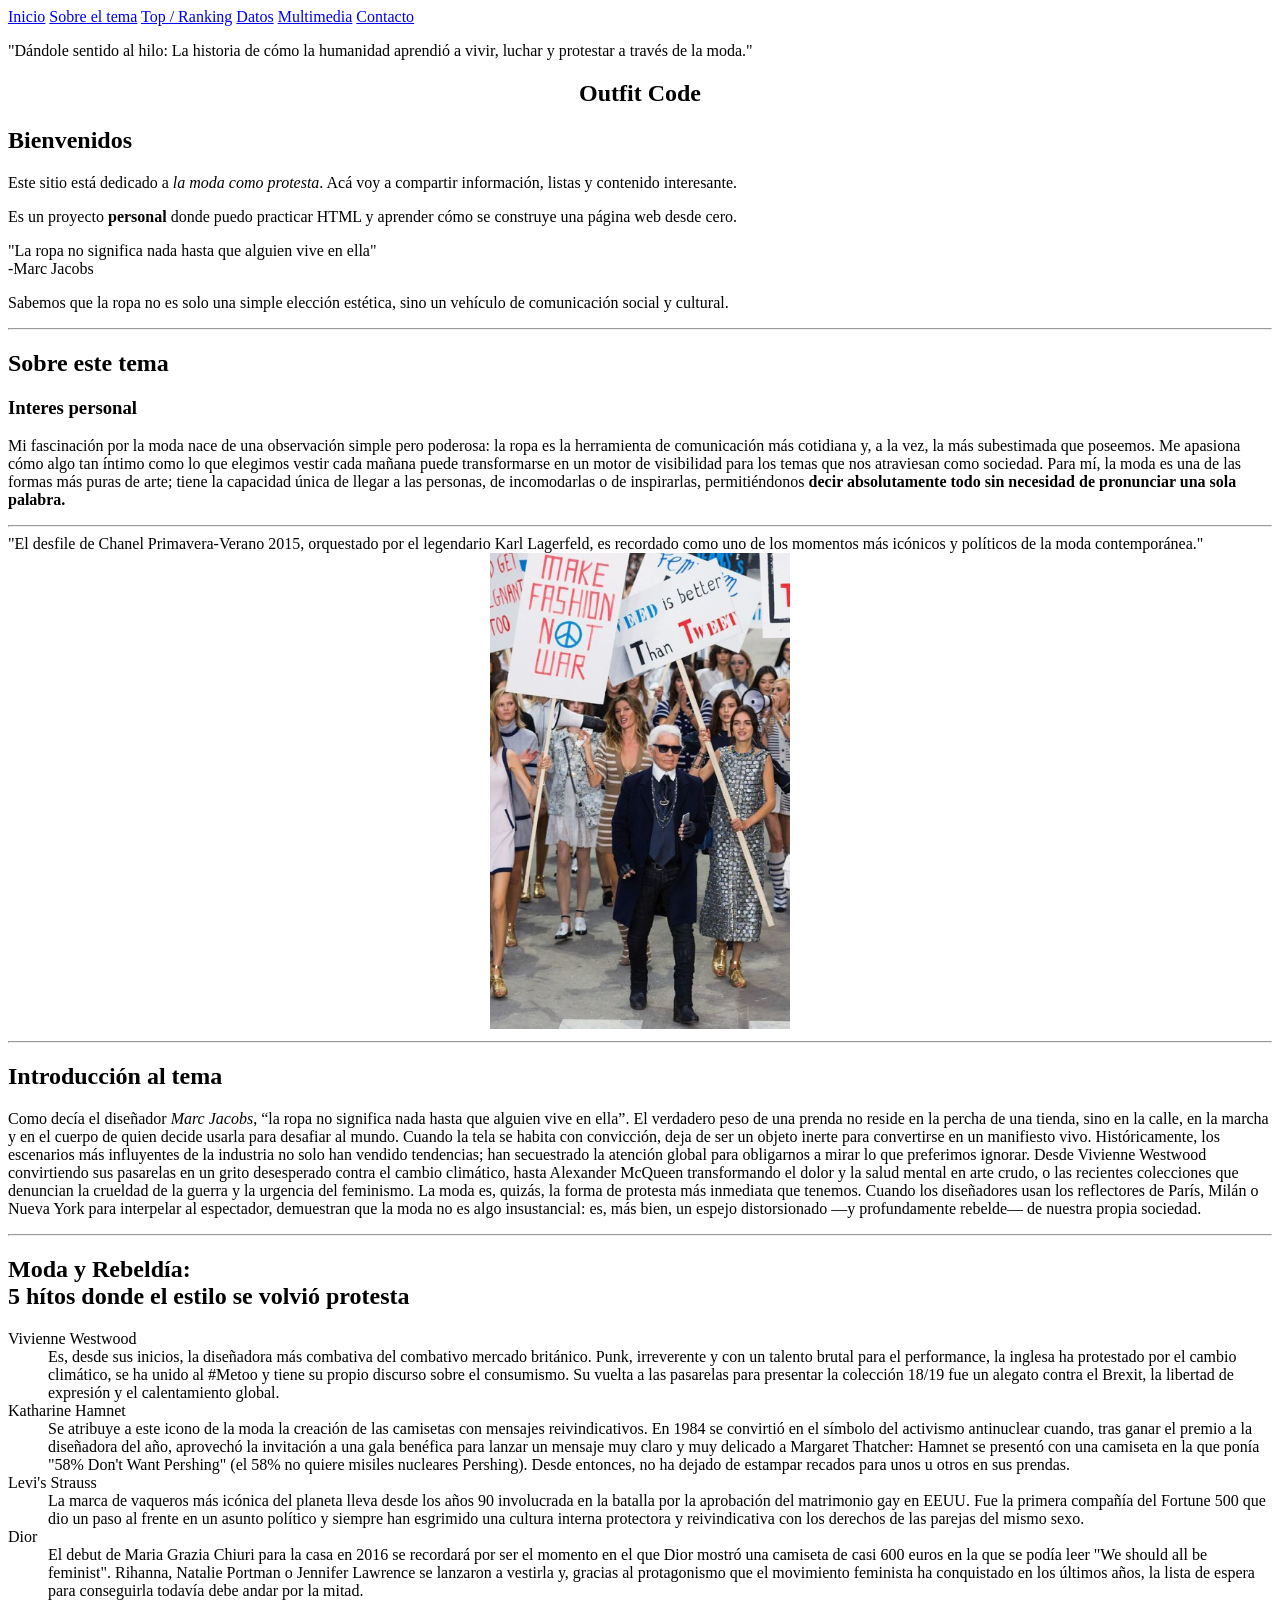
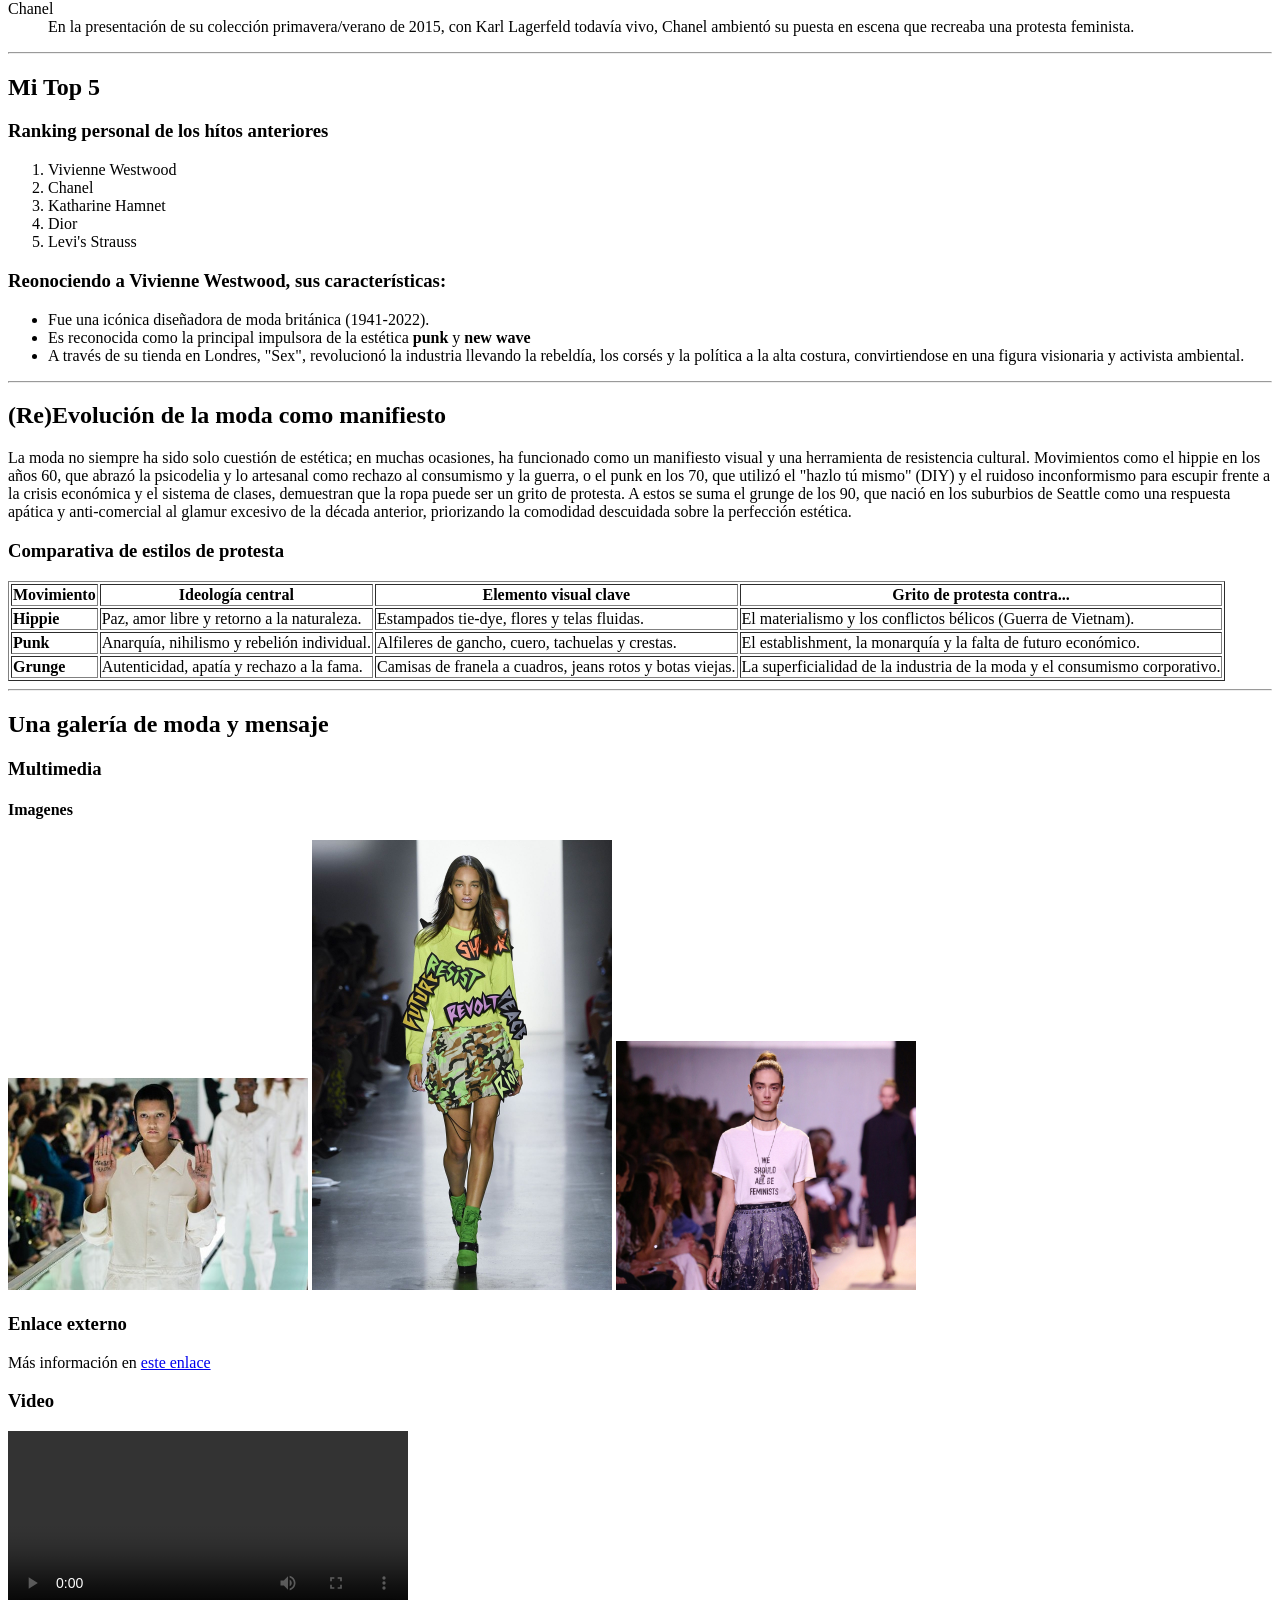
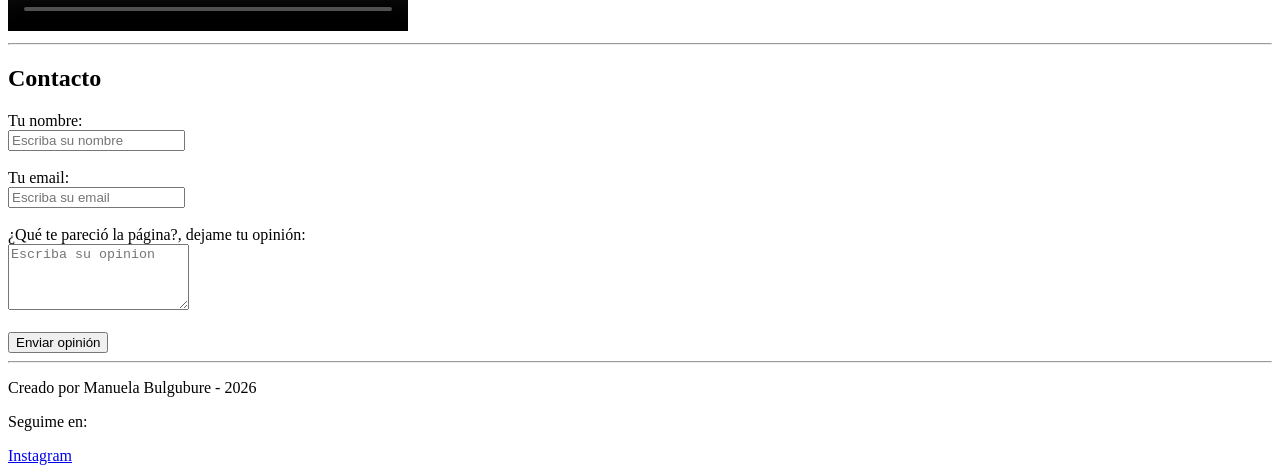
==== commit f35aa068: "feat: se reestructuro el proyecto y se agrego un ejemplo de operador ternario" ====
--- a/index.html
+++ b/index.html
@@ -1,200 +1,178 @@
 <!doctype html>
 <html lang="es">
   <head>
-    <!-- ========================= -->
-    <!-- CLASE 1 - TALLER DE HTML  -->
-    <!-- ========================= -->
 
     <meta charset="utf-8" />
     <meta name="viewport" content="width=device-width, initial-scale=1" />
 
     <title>Proyecto Personal - Clase 1 HTML</title>
-    <link rel="icon" href="./media/favicon.png" type="image/png" />
+    <link rel="icon" href="./media/favicon.png" type="image/png" /> 
+    <!--<link rel="stylesheet" href="CSS/estilo1.css"> -->
+    <!--<link rel="stylesheet" href="CSS/estilo2.css"> -->
+    <link rel="stylesheet" href="CSS/estilo3.css"> 
     <script src="assets/scripts/operador_ternario.js" defer></script>
   </head>
 
   <body>
-    <!--
-    ============================================================
-    DESAFÍO DE LA CLASE 1
-
-    Tu objetivo NO es dejar este archivo igual.
-    Tu objetivo es transformarlo en un sitio sobre algo que te interese.
-
-    Puede ser:
-    - Un hobby (música, gaming, deporte, cocina, cine, autos, etc.)
-    - Un proyecto personal
-    - Tu banda favorita
-    - Tu equipo
-    - Tu emprendimiento
-    - Tu perfil personal
-
-    Regla principal:
-    Cambiá TODO el contenido por algo tuyo.
-    ============================================================
-    -->
-
-    <!-- ===================== -->
-    <!-- HEADER + NAVEGACIÓN   -->
-    <!-- ===================== -->
+    <script src="" ></script>
+ 
     <header>
       <nav>
-        <!--
-        ACTIVIDAD:
-        1. Cambiá los textos del menú.
-        2. Agregá o quitá secciones.
-        3. Hacé que los links apunten a secciones reales usando #id.
-        -->
-        <a href="#inicio">Inicio</a>
-        <a href="#sobre">Sobre el tema</a>
-        <a href="#lista">Top / Ranking</a>
-        <a href="#datos">Datos</a>
-        <a href="#multimedia">Multimedia</a>
-        <a href="#contacto">Contacto</a>
+        <a class="secciones" href="#inicio">Inicio</a>
+        <a class="secciones" href="#sobre">Sobre el tema</a>
+        <a class="secciones" href="#lista">Top / Ranking</a>
+        <a class="secciones" href="#datos">Datos</a>
+        <a class="secciones" href="#multimedia">Multimedia</a>
+        <a class="secciones" href="#contacto">Contacto</a>
       </nav>
-
-      <!--
-      ACTIVIDAD:
-      Cambiá este título por el nombre de tu sitio.
-      -->
-      <h1>Mi Sitio Personal</h1>
-
-      <!--
-      ACTIVIDAD:
-      Escribí una frase que describa de qué trata tu página.
-      -->
-      <p>Un sitio dedicado a algo que realmente me interesa.</p>
-
-      <hr />
+  
+      <p>"Dándole sentido al hilo: La historia de cómo la humanidad aprendió a vivir, 
+        luchar y protestar a través de la moda."</p>
+        
     </header>
 
     <main>
-      <!-- ===================== -->
-      <!-- SECCIÓN INICIO        -->
-      <!-- ===================== -->
+
       <section id="inicio">
-        <h2>Bienvenidos</h2>
-
-        <!--
-        ACTIVIDAD:
-        Presentá el tema de tu sitio.
-        Usá:
-        - <strong> para resaltar
-        - <em> para enfatizar
-        - <mark> para destacar
-        -->
-
-        <p>
-          Este sitio está dedicado a <strong>mi tema favorito</strong>. Acá voy
-          a compartir información, listas y contenido interesante.
-        </p>
-
-        <p>
-          Es un proyecto <em>personal</em> donde puedo practicar HTML y aprender
-          cómo se construye una página web desde cero.
-        </p>
-      </section>
-
-      <hr />
-
-      <!-- ===================== -->
-      <!-- SECCIÓN DESCRIPCIÓN   -->
-      <!-- ===================== -->
+        
+        
+       <main class="main-container">
+       <h1 id="main-title" style="text-align: center;">Outfit Code</h1>
+       </main>
+       <h2>Bienvenidos</h2>
+
+        <div class="especial">
+            <p>
+              Este sitio está dedicado a <em>la moda como protesta</em>. Acá voy
+              a compartir información, listas y contenido interesante.
+            </p>
+
+            <p>
+              Es un proyecto <strong>personal</strong> donde puedo practicar HTML y aprender
+              cómo se construye una página web desde cero.
+            </p>
+            <p> 
+              "La ropa no significa nada hasta que alguien vive en ella" <br> -Marc Jacobs
+           </p>
+            <p> 
+              Sabemos que la ropa no es solo una simple elección estética, sino un vehículo de comunicación social y cultural. 
+
+            </p>
+         </div>
+ 
+     </section>
+
+      <hr />
       <section id="sobre">
-        <h2>Sobre este tema</h2>
-
-        <!--
-        ACTIVIDAD:
-        Escribí 2 o 3 párrafos explicando:
-        - Por qué te interesa
-        - Desde cuándo
-        - Qué lo hace especial
-        -->
-
-        <p>
-          Me interesa este tema porque es parte de mi vida y lo disfruto mucho.
-        </p>
-
-        <p>
-          En esta sección puedo escribir todo lo que quiera y organizarlo con
-          encabezados y párrafos.
-        </p>
-      </section>
-
-      <hr />
-
-      <!-- ===================== -->
-      <!-- SECCIÓN LISTAS        -->
-      <!-- ===================== -->
+           <h2>Sobre este tema</h2>
+           <h3>Interes personal</h3>
+           <p> 
+            Mi fascinación por la moda nace de una observación simple pero poderosa: la ropa es la herramienta de comunicación más cotidiana y, a la vez, la más subestimada que poseemos. Me apasiona cómo algo tan íntimo como lo que elegimos vestir cada mañana puede transformarse en un motor de visibilidad para los temas que nos atraviesan como sociedad. Para mí, la moda es una de las formas más puras de arte; tiene la capacidad única de llegar a las personas, de incomodarlas o de inspirarlas, permitiéndonos <strong>decir absolutamente todo sin necesidad de pronunciar una sola palabra.</strong> 
+           </p>
+           <hr />
+          <div class="tarjeta-perfil"> 
+            <span class="tooltip-texto"> "El desfile de Chanel Primavera-Verano 2015, orquestado por el legendario Karl Lagerfeld, es recordado como uno de los momentos más icónicos y políticos de la moda contemporánea."</span>
+            <div style="text-align: center;">
+              <img class="foto1"  src="assets/moda.jpg" alt="Protesta feminista en el desfile de la colección primavera/verano de Chanel-2015" width="300"/>
+            </div>
+          </div>
+         <hr>
+        <h2>Introducción al tema</h2>
+        <p> Como decía el diseñador <em>Marc Jacobs</em>, “la ropa no significa nada hasta que alguien vive en ella”. El verdadero peso de una prenda no reside en la percha de una tienda, sino en la calle, en la marcha y en el cuerpo de quien decide usarla para desafiar al mundo. Cuando la tela se habita con convicción, deja de ser un objeto inerte para convertirse en un manifiesto vivo. 
+          Históricamente, los escenarios más influyentes de la industria no solo han vendido tendencias; han secuestrado la atención global para obligarnos a mirar lo que preferimos ignorar. Desde Vivienne Westwood convirtiendo sus pasarelas en un grito desesperado contra el cambio climático, hasta Alexander McQueen transformando el dolor y la salud mental en arte crudo, o las recientes colecciones que denuncian la crueldad de la guerra y la urgencia del feminismo. La moda es, quizás, la forma de protesta más inmediata que tenemos. Cuando los diseñadores usan los reflectores de París, Milán o Nueva York para interpelar al espectador, demuestran que la moda no es algo insustancial: es, más bien, un espejo distorsionado —y profundamente rebelde— de nuestra propia sociedad.</p>
+
+      </section>
+
+      <hr />
+
       <section id="lista">
+        <h2> Moda y Rebeldía: <br> 5 hítos donde el estilo se volvió protesta </h2>
+    <dl>
+      <dt>Vivienne Westwood</dt>
+      <dd> Es, desde sus inicios, la diseñadora más combativa del combativo mercado británico. Punk, irreverente y con un talento 
+        brutal para el performance, la inglesa ha protestado por el cambio climático, se ha unido al #Metoo y tiene su propio 
+        discurso sobre el consumismo. Su vuelta a las pasarelas para presentar la colección 18/19 fue un alegato contra el Brexit, 
+        la libertad de expresión y el calentamiento global.</dd>
+      <dt>Katharine Hamnet</dt>
+      <dd>Se atribuye a este icono de la moda la creación de las camisetas con mensajes reivindicativos. En 1984 se convirtió 
+        en el símbolo del activismo antinuclear cuando, tras ganar el premio a la diseñadora del año, aprovechó la invitación a 
+        una gala benéfica para lanzar un mensaje muy claro y muy delicado a Margaret Thatcher: Hamnet se presentó con una camiseta 
+        en la que ponía "58% Don't Want Pershing" (el 58% no quiere misiles nucleares Pershing). Desde entonces, no ha dejado de 
+        estampar recados para unos u otros en sus prendas. </dd>
+      <dt>Levi's Strauss</dt>
+      <dd> La marca de vaqueros más icónica del planeta lleva desde los años 90 involucrada en la batalla por la aprobación 
+        del matrimonio gay en EEUU. Fue la primera compañía del Fortune 500 que dio un paso al frente en un asunto político y 
+        siempre han esgrimido una cultura interna protectora y reivindicativa con los derechos de las parejas del mismo sexo.</dd>
+      <dt>Dior</dt>
+      <dd> El debut de Maria Grazia Chiuri para la casa en 2016 se recordará por ser el momento en el que Dior mostró una camiseta 
+        de casi 600 euros en la que se podía leer "We should all be feminist". Rihanna, Natalie Portman o Jennifer Lawrence se 
+        lanzaron a vestirla y, gracias al protagonismo que el movimiento feminista ha conquistado en los últimos años, 
+        la lista de espera para conseguirla todavía debe andar por la mitad.</dd>
+      <dt>Chanel</dt>
+      <dd> En la presentación de su colección primavera/verano de 2015, con Karl Lagerfeld todavía vivo, Chanel ambientó su puesta 
+        en escena que recreaba una protesta feminista.</dd>
+    </dl>
+    <hr />
+
         <h2>Mi Top 5</h2>
 
-        <!--
-        ACTIVIDAD:
-        Convertí esta sección en:
-        - Top 5 canciones
-        - Top 5 jugadores
-        - Top 5 películas
-        - Top 5 recetas
-        etc.
-        -->
-
-        <h3>Ranking personal</h3>
+
+
+        <h3>Ranking personal de los hítos anteriores</h3>
         <ol>
-          <li>Elemento 1</li>
-          <li>Elemento 2</li>
-          <li>Elemento 3</li>
-          <li>Elemento 4</li>
-          <li>Elemento 5</li>
+          <li>Vivienne Westwood</li>
+          <li>Chanel</li>
+          <li>Katharine Hamnet</li>
+          <li>Dior</li>
+          <li>Levi's Strauss</li>
         </ol>
 
-        <!--
-        ACTIVIDAD EXTRA:
-        Agregá una lista no ordenada con características o datos.
-        -->
-        <h3>Características</h3>
-        <ul>
-          <li>Característica 1</li>
-          <li>Característica 2</li>
-          <li>Característica 3</li>
+
+        <h3>Reonociendo a Vivienne Westwood, sus características:</h3>
+        <ul class="tool-list">
+          <li>Fue una icónica diseñadora de moda británica (1941-2022).</li>
+          <li>Es reconocida como la principal impulsora de la estética <strong> punk </strong> y <strong> new wave </strong> </li>
+          <li>A través de su tienda en Londres, "Sex", 
+            revolucionó la industria llevando la rebeldía, los corsés y la política a la alta costura, convirtiendose en una figura visionaria y activista ambiental.</li>
         </ul>
       </section>
 
       <hr />
 
-      <!-- ===================== -->
-      <!-- SECCIÓN TABLA         -->
-      <!-- ===================== -->
       <section id="datos">
-        <h2>Datos organizados en tabla</h2>
-
-        <!--
-        ACTIVIDAD:
-        Transformá esta tabla en algo relacionado con tu tema.
-        Cambiá encabezados y contenido.
-        -->
-
-        <table border="1">
+        <h2> (Re)Evolución de la moda como manifiesto</h2>
+        <p> La moda no siempre ha sido solo cuestión de estética; en muchas ocasiones, ha funcionado como un manifiesto visual y una herramienta de resistencia cultural. Movimientos como el hippie en los años 60, que abrazó la psicodelia y lo artesanal como rechazo al consumismo y la guerra, o el punk en los 70, que utilizó el "hazlo tú mismo" (DIY) y el ruidoso inconformismo para escupir frente a la crisis económica y el sistema de clases, demuestran que la ropa puede ser un grito de protesta. A estos se suma el grunge de los 90, que nació en los suburbios de Seattle como una respuesta apática y anti-comercial al glamur excesivo de la década anterior, priorizando la comodidad descuidada sobre la perfección estética.</p>
+        <h3>Comparativa de estilos de protesta</h3>
+
+
+
+        <table id="tabla" border="1">
           <thead>
             <tr>
-              <th>#</th>
-              <th>Nombre</th>
-              <th>Dato 1</th>
-              <th>Dato 2</th>
+              <th>Movimiento</th>
+              <th>Ideología central</th>
+              <th>Elemento visual clave</th>
+              <th>Grito de protesta contra...</th>
             </tr>
           </thead>
           <tbody>
             <tr>
-              <td>1</td>
-              <td>Ejemplo A</td>
-              <td>Dato</td>
-              <td>Dato</td>
-            </tr>
-            <tr>
-              <td>2</td>
-              <td>Ejemplo B</td>
-              <td>Dato</td>
-              <td>Dato</td>
+              <td><strong>Hippie</strong></td>
+              <td>Paz, amor libre y retorno a la naturaleza.</td>
+              <td>Estampados tie-dye, flores y telas fluidas.</td>
+              <td>El materialismo y los conflictos bélicos (Guerra de Vietnam).</td>
+            </tr>
+            <tr>
+              <td><strong>Punk</strong></td>
+              <td>Anarquía, nihilismo y rebelión individual.</td>
+              <td>Alfileres de gancho, cuero, tachuelas y crestas.</td>
+              <td>El establishment, la monarquía y la falta de futuro económico.</td>
+            </tr>
+            <tr>
+              <td><strong>Grunge</strong></td>
+              <td>Autenticidad, apatía y rechazo a la fama.</td>
+              <td>Camisas de franela a cuadros, jeans rotos y botas viejas.</td>
+              <td>La superficialidad de la industria de la moda y el consumismo corporativo.</td>
             </tr>
           </tbody>
         </table>
@@ -202,96 +180,81 @@
 
       <hr />
 
-      <!-- ===================== -->
-      <!-- SECCIÓN MULTIMEDIA    -->
-      <!-- ===================== -->
       <section id="multimedia">
-        <h2>Multimedia</h2>
-
-        <!--
-        ACTIVIDAD:
-        1. Agregá una imagen relacionada con tu tema.
-        2. Cambiá el texto alternativo (alt).
-        3. Probá cambiar el width.
-        -->
-
-        <h3>Imagen</h3>
-        <img
-          src="./assets/imagen-ejemplo.jpg"
-          alt="Descripción de la imagen"
-          width="400"
+        <h2>Una galería de moda y mensaje</h2>
+        <h3>Multimedia</h3>
+
+
+
+        <h4>Imagenes</h4>
+        <img 
+         src="assets/saludmental.jpeg" 
+         alt="Protesta personal de una modelo en desfile de Gucci" 
+         width="300"
         />
-
-        <!--
-        ACTIVIDAD:
-        Agregá un enlace a un sitio real relacionado con tu tema.
-        -->
+        <img 
+         src="assets/JeremyScott.webp" 
+         alt="Protesta en la pasarela de Jeremy Scott" 
+         width="300"
+         />
+        <img 
+         src="assets/Dior.jpg" 
+         alt="Protesta en pasarela de Dior" 
+         width="300"
+        />
+        
+
+
 
         <h3>Enlace externo</h3>
         <p>
           Más información en
-          <a href="https://www.google.com" target="_blank">
+          <a href="https://www.scielo.org.ar/scielo.php?script=sci_arttext&pid=S1853-35232021001100027" target="_blank">
             este enlace
           </a>
         </p>
 
-        <!--
-        OPCIONAL:
-        Agregá un video local en la carpeta /assets.
-        -->
-
         <h3>Video</h3>
         <video controls width="400">
-          <source src="./assets/video-ejemplo.mp4" type="video/mp4" />
+          <source src="assets/desfile.mp4" type="video/mp4" />
           Tu navegador no soporta este video.
         </video>
       </section>
 
       <hr />
 
-      <!-- ===================== -->
-      <!-- SECCIÓN FORMULARIO    -->
-      <!-- ===================== -->
       <section id="contacto">
         <h2>Contacto</h2>
 
-        <!--
-        ACTIVIDAD:
-        Adaptá este formulario a tu sitio.
-        Puede ser:
-        - "Recomendame una canción"
-        - "Sugerí una película"
-        - "Dejá tu opinión"
-        -->
 
         <form action="#" method="post">
-          <label for="nombre">Nombre</label><br />
-          <input type="text" id="nombre" name="nombre" required />
+          <label class="destacado" for="nombre">Tu nombre: </label><br />
+          <input type="text" id="nombre" name="nombre" placeholder="Escriba su nombre" />
           <br /><br />
 
-          <label for="email">Email</label><br />
-          <input type="email" id="email" name="email" required />
+          <label class="destacado" for="email">Tu email: </label><br />
+          <input type="email" id="email" name="email" placeholder="Escriba su email" required />
           <br /><br />
 
-          <label for="mensaje">Mensaje</label><br />
-          <textarea id="mensaje" name="mensaje" rows="4"></textarea>
+          <label class="destacado" for="mensaje">¿Qué te pareció la página?, dejame tu opinión: </label><br />
+          <textarea id="mensaje" name="mensaje" placeholder="Escriba su opinion" rows="4"></textarea>
           <br /><br />
 
-          <button type="submit">Enviar</button>
+          <button type="submit">Enviar opinión</button>
         </form>
       </section>
     </main>
 
     <footer>
       <hr />
-      <!--
-      ACTIVIDAD FINAL:
-      Personalizá el footer con:
-      - Tu nombre
-      - Año
-      - Redes sociales (usando <a>)
-      -->
-      <p>Creado por Tu Nombre - 2026</p>
+
+      <p class="destacado">Creado por Manuela Bulgubure - 2026</p>
+      <p class="destacado"> Seguime en: </p>
+      <a class="destacado" href="https://www.instagram.com/manuu.bulgubure?igsh=MTltcnFlajFzeGQ4OQ%3D%3D&utm_source=qr" target="_blank"> 
+          Instagram
+      </a>
+    
     </footer>
+
   </body>
 </html>
